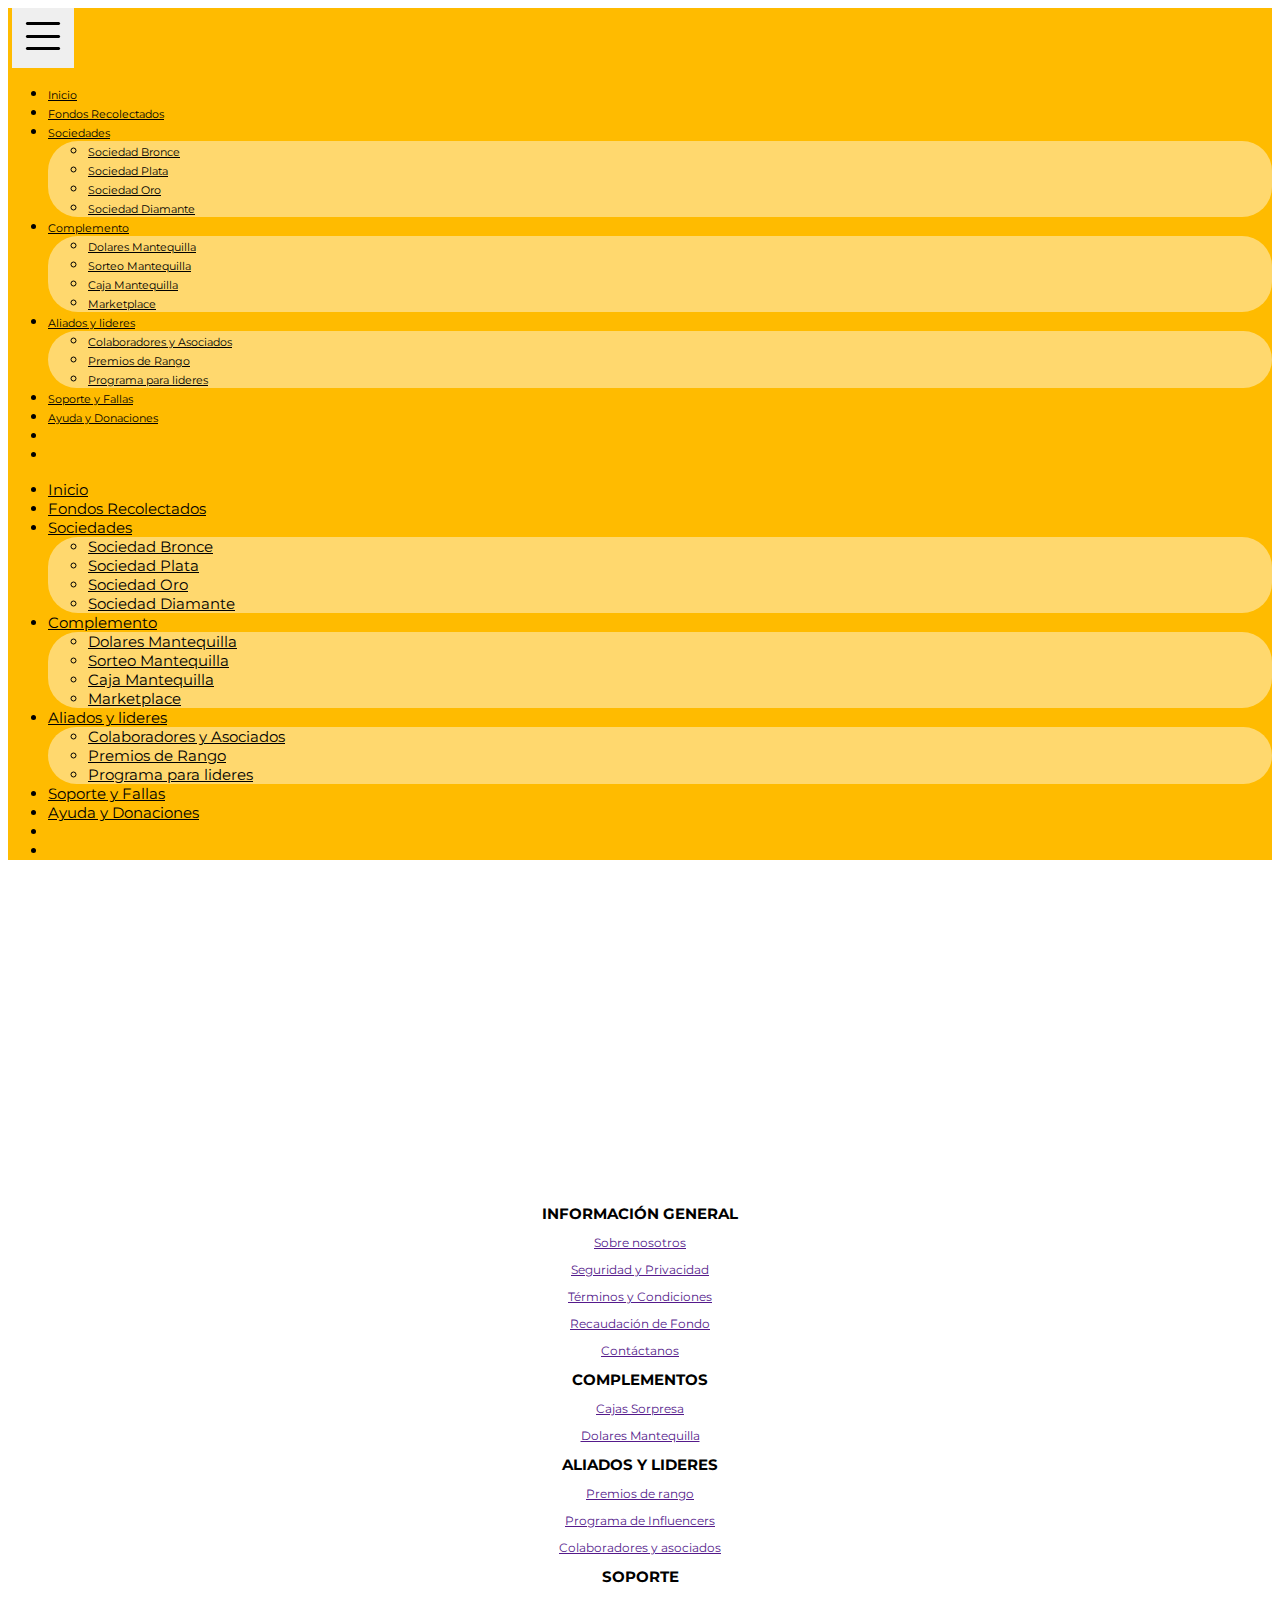
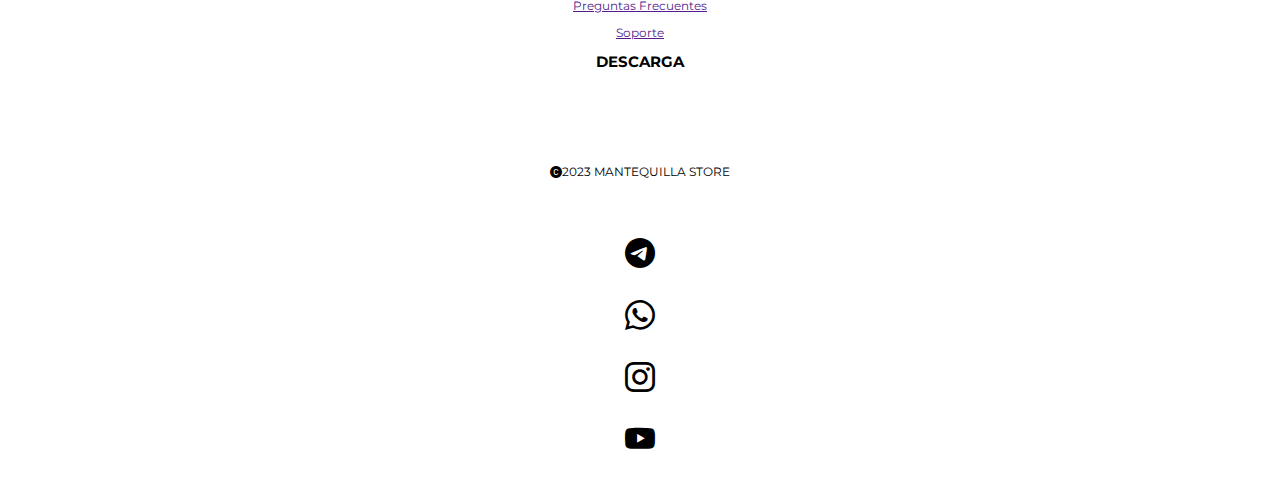
==== Sociedades.html @ 3759c807 "Add files via upload" ====
<!doctype html>
<html lang="en">
  <head>
    <meta charset="utf-8">
    <meta name="viewport" content="width=device-width, initial-scale=1">
    <link rel="icon" href="./Imagenes index/mantequilla-logo.png" />
    <title>Fondos Recolectados</title>
    <link href="https://cdn.jsdelivr.net/npm/bootstrap@5.3.2/dist/css/bootstrap.min.css" rel="stylesheet" integrity="sha384-T3c6CoIi6uLrA9TneNEoa7RxnatzjcDSCmG1MXxSR1GAsXEV/Dwwykc2MPK8M2HN" crossorigin="anonymous">
    <link rel="stylesheet" href="./Sociedades.css">
    <link rel="stylesheet" href="https://cdn.jsdelivr.net/npm/bootstrap-icons@1.11.2/font/bootstrap-icons.min.css">
    <link rel="preconnect" href="https://fonts.googleapis.com">
    <link rel="preconnect" href="https://fonts.gstatic.com" crossorigin>
    <link href="https://fonts.googleapis.com/css2?family=Montserrat:wght@700&display=swap" rel="stylesheet">
    <link href="https://unpkg.com/aos@2.3.1/dist/aos.css" rel="stylesheet">
    </head>
  <body>
 
    <header>
        <div class="container-fluid" id="Barra-menu">
            <div class="container">
                <div class="row">
                    <div class="col">
                        <nav class="navbar navbar-expand-xl" >
                            <div class="container-fluid">
                              <a class="navbar-brand" href="#"><img src="./Imagenes index/mantequilla-logo.png" width="65px" alt="" id="Logo"></a>
                              <button class="navbar-toggler" type="button" data-bs-toggle="collapse" data-bs-target="#navbarNavDropdown" aria-controls="navbarNavDropdown" aria-expanded="false" aria-label="Toggle navigation">
                                <span><i class="bi bi-list" id="B-Menu"></i></span>
                              </button>
                              <div class="collapse navbar-collapse" id="navbarNavDropdown">
                                
                                <div class="d-none d-sm-none d-xl-block d-xxl-block d-lg-none d-md-none">
                                    <ul class="navbar-nav " id="Menu">
                                        <li class="nav-item">
                                            <a class="nav-link" href="./index.html">Inicio</a>
                                          </li>
                                      <li class="nav-item">
                                        <a class="nav-link" href="./Recaudación de Fondo.html">Fondos Recolectados</a>
                                      </li>
                                      <li class="nav-item dropdown">
                                        <a class="nav-link dropdown-toggle" href="#" role="button" data-bs-toggle="dropdown" aria-expanded="false">
                                          Sociedades
                                        </a>
                                        <ul class="dropdown-menu" id="sub-menu">
                                          <li><a class="dropdown-item" href="https://mantequilla-sport-club.gitbook.io/mantequilla-sport/mantequilla-store/empezar-ahora/sociedad-bronce" id="letras">Sociedad Bronce</a></li>
                                          <li><a class="dropdown-item" href="https://mantequilla-sport-club.gitbook.io/mantequilla-sport/mantequilla-store/empezar-ahora/sociedad-plata" id="letras">Sociedad Plata</a></li>
                                          <li><a class="dropdown-item" href="https://mantequilla-sport-club.gitbook.io/mantequilla-sport/mantequilla-store/empezar-ahora/sociedad-oro" id="letras">Sociedad Oro</a></li>
                                          <li><a class="dropdown-item" href="https://mantequilla-sport-club.gitbook.io/mantequilla-sport/mantequilla-store/empezar-ahora/sociedad-diamante" id="letras">Sociedad Diamante</a></li>
                                        </ul>
                                      </li>
                                      <li class="nav-item dropdown">
                                        <a class="nav-link dropdown-toggle" href="#" role="button" data-bs-toggle="dropdown" aria-expanded="false">
                                          Complemento
                                        </a>
                                        <ul class="dropdown-menu" id="sub-menu">
                                          <li><a class="dropdown-item" href="#" id="letras">Dolares Mantequilla</a></li>
                                          <li><a class="dropdown-item" href="#" id="letras">Sorteo Mantequilla</a></li>
                                          <li><a class="dropdown-item" href="#" id="letras">Caja Mantequilla</a></li>
                                          <li><a class="dropdown-item" href="#" id="letras">Marketplace</a></li>
                                        </ul>
                                      </li>
                                      <li class="nav-item dropdown">
                                        <a class="nav-link dropdown-toggle" href="#" role="button" data-bs-toggle="dropdown" aria-expanded="false">
                                          Aliados y lideres
                                        </a>
                                        <ul class="dropdown-menu" id="sub-menu">
                                          <li><a class="dropdown-item" href="#" id="letras">Colaboradores y Asociados</a></li>
                                          <li><a class="dropdown-item" href="#" id="letras">Premios de Rango</a></li>
                                          <li><a class="dropdown-item" href="#" id="letras">Programa para lideres</a></li>
                                        </ul>
                                      </li>
                                      <li class="nav-item">
                                        <a class="nav-link" href="#">Soporte y Fallas</a>
                                      </li>
                                      <li class="nav-item">
                                        <a class="nav-link" href="./Ayuda y donaciones.html">Ayuda y Donaciones</a>
                                      </li>
                                      <li class="nav-item">
                                        <a class="nav-link" href="#" style="margin: 0; padding: 0;"><img src="./Imagenes index/Google Play.png" width="120px" alt=""></a>
                                      </li>
                                      <li class="nav-item">
                                        <a class="nav-link" href="#" style="margin: 0; padding: 0;"><img src="./Imagenes index/App Store.png" width="120px" alt=""></a>
                                      </li>
                                    </ul>
                                </div>


                                <div class="d-block d-sm-block d-xl-none d-xxl-none d-lg-block d-md-block">
                                    <ul class="navbar-nav " id="Nav-movil">
                                        <li class="nav-item">
                                            <a class="nav-link" href="./index.html">Inicio</a>
                                          </li>
                                      <li class="nav-item">
                                        <a class="nav-link" href="#">Fondos Recolectados</a>
                                      </li>
                                      <li class="nav-item dropdown">
                                        <a class="nav-link dropdown-toggle" href="#" role="button" data-bs-toggle="dropdown" aria-expanded="false">
                                          Sociedades
                                        </a>
                                        <ul class="dropdown-menu" id="sub-menu">
                                            <li><a class="dropdown-item" href="https://mantequilla-sport-club.gitbook.io/mantequilla-sport/mantequilla-store/empezar-ahora/sociedad-bronce" id="letras">Sociedad Bronce</a></li>
                                            <li><a class="dropdown-item" href="https://mantequilla-sport-club.gitbook.io/mantequilla-sport/mantequilla-store/empezar-ahora/sociedad-plata" id="letras">Sociedad Plata</a></li>
                                            <li><a class="dropdown-item" href="https://mantequilla-sport-club.gitbook.io/mantequilla-sport/mantequilla-store/empezar-ahora/sociedad-oro" id="letras">Sociedad Oro</a></li>
                                            <li><a class="dropdown-item" href="https://mantequilla-sport-club.gitbook.io/mantequilla-sport/mantequilla-store/empezar-ahora/sociedad-diamante" id="letras">Sociedad Diamante</a></li>
                                         </ul>
                                      </li>
                                      <li class="nav-item dropdown">
                                        <a class="nav-link dropdown-toggle" href="#" role="button" data-bs-toggle="dropdown" aria-expanded="false">
                                          Complemento
                                        </a>
                                        <ul class="dropdown-menu" id="sub-menu">
                                          <li><a class="dropdown-item" href="#" id="letras">Dolares Mantequilla</a></li>
                                          <li><a class="dropdown-item" href="#" id="letras">Sorteo Mantequilla</a></li>
                                          <li><a class="dropdown-item" href="#" id="letras">Caja Mantequilla</a></li>
                                          <li><a class="dropdown-item" href="#" id="letras">Marketplace</a></li>
                                        </ul>
                                      </li>
                                      <li class="nav-item dropdown">
                                        <a class="nav-link dropdown-toggle" href="#" role="button" data-bs-toggle="dropdown" aria-expanded="false">
                                          Aliados y lideres
                                        </a>
                                        <ul class="dropdown-menu" id="sub-menu">
                                          <li><a class="dropdown-item" href="#" id="letras">Colaboradores y Asociados</a></li>
                                          <li><a class="dropdown-item" href="#" id="letras">Premios de Rango</a></li>
                                          <li><a class="dropdown-item" href="#" id="letras">Programa para lideres</a></li>
                                        </ul>
                                      </li>
                                      <li class="nav-item">
                                        <a class="nav-link" href="#">Soporte y Fallas</a>
                                      </li>
                                      <li class="nav-item">
                                        <a class="nav-link" href="./Ayuda y donaciones.html">Ayuda y Donaciones</a>
                                      </li>
                                      <li class="nav-item">
                                        <a class="nav-link" href="https://play.google.com/store/apps/details?id=com.casconstructor.mantequillastore&pcampaignid=web_share" style="margin: 0; padding: 0;"><img src="./Imagenes index/Google Play.png" width="60%" alt=""></a>
                                      </li>
                                      <li class="nav-item">
                                        <a class="nav-link" href="https://apps.apple.com/ve/app/mantequilla-store/id6473090471" style="margin: 0; padding: 0;"><img src="./Imagenes index/App Store.png" width="60%" alt=""></a>
                                      </li>
                                    </ul>
                                </div>

                              </div>
                            </div>
                          </nav>
                    </div>
                </div>
            </div>
        </div>
    </header>

    <section class="d-none d-sm-none d-xl-block d-xxl-block d-lg-block d-md-none" id="Identidad" style="margin: 0; padding: 0;">
        <div class="absolute">
            <div class="container">
                <div class="row" >
                    <div class="col-12 col-sm-12 col-md-12 col-lg col-xl col-xxl" >
                        <span id="sociedades">SOCIEDADES</span>
                    </div>
                </div>
                <div class="row" style="margin-top: 20px;">
                    <div class="col">
                        <img src="./Imagenes index/bronce-1024x1024.png" width="7%" alt="">
                        <img src="./Imagenes index/Plata.png" width="7%" alt="">
                        <img src="./Imagenes index/Oro.png" width="7%" alt="">
                        <img src="./Imagenes index/Diamante.png" width="7%" alt="">
                    </div>
                </div>
            </div>
        </div>
        
    <video muted autoplay loop  id="video">
        <source src="./Imagenes index/Nike Air Max 270 - Animation.mp4" type="video/mp4">
    </video>
</section>


<section class="d-block d-sm-block d-xl-none d-xxl-none d-lg-none d-md-block" id="Identidad" style="margin: 0; padding: 0;">
    <div class="absolute">
        <div class="container">
            <div class="row" >
                <div class="col-12 col-sm-12 col-md-12 col-lg col-xl col-xxl" >
                    <span id="sociedades1">SOCIEDADES</span>
                </div>
            </div>
            <div class="row" style="margin-top: 20px;">
                <div class="col">
                    <img src="./Imagenes index/bronce-1024x1024.png" width="7%" alt="">
                    <img src="./Imagenes index/Plata.png" width="7%" alt="">
                    <img src="./Imagenes index/Oro.png" width="7%" alt="">
                    <img src="./Imagenes index/Diamante.png" width="7%" alt="">
                </div>
            </div>
        </div>
    </div>
    
<video muted autoplay loop  id="video">
    <source src="./Imagenes index/Nike Air Max 270 - Animation.mp4" type="video/mp4">
</video>
</section>

<section>
    <div class="container-fluid">
        <div class="card" >
            <div class="card-body">
                <div class="container">
                    <div class="row">
                        <div class="col">

                        </div>
                    </div>
                </div>
            </div>
        </div>
    </div>
</section>

<footer>
    <div class="container-fluid">
        <div class="card" id="footer">
            <div class="card-body" id="footer">
                <div class="container">
                    <div class="row">
                        <div class="col-12 col-sm-12 col-md-12 col-lg col-xl col-xxl" id="footer-text">
                            <h1>INFORMACIÓN GENERAL</h1>
                            <p><a class="nav-link" href="">Sobre nosotros</a></p>
                            <p><a class="nav-link" href="">Seguridad y Privacidad</a></p>
                            <p><a class="nav-link" href="">Términos y Condiciones</a></p>
                            <p><a class="nav-link" href="">Recaudación de Fondo</a></p>
                            <p><a class="nav-link" href="">Contáctanos</a></p>
                        </div>
                        <div class="col-12 col-sm-12 col-md-12 col-lg col-xl col-xxl" id="footer-text">
                            <h1>COMPLEMENTOS</h1>
                            <p><a class="nav-link" href="">Cajas Sorpresa</a></p>
                            <p><a class="nav-link" href="">Dolares Mantequilla</a></p>
                        </div>
                        <div class="col-12 col-sm-12 col-md-12 col-lg col-xl col-xxl" id="footer-text">
                            <h1>ALIADOS Y LIDERES</h1>
                            <p><a class="nav-link" href="">Premios de rango</a></p>
                            <p><a class="nav-link" href="">Programa de Influencers</a></p>
                            <p><a class="nav-link" href="">Colaboradores y asociados</a></p>
                        </div>
                        <div class="col-12 col-sm-12 col-md-12 col-lg col-xl col-xxl" id="footer-text">
                            <h1>SOPORTE</h1>
                            <p><a class="nav-link" href="">Preguntas Frecuentes</a></p>
                            <p><a class="nav-link" href="">Soporte</a></p>
                        </div>
                        <div class="col-12 col-sm-12 col-md-12 col-lg col-xl col-xxl" id="footer-text">
                            <h1>DESCARGA</h1>
                        
                            <div class="container" style="text-align: center;">
                                <div class="row">
                                    <div class="col-12 col-sm-12 col-md-12 col-lg col-xl col-xxl">
                                        <a class="nav-link" href="https://play.google.com/store/apps/details?id=com.casconstructor.mantequillastore&pcampaignid=web_share"><img src="./Imagenes index/Google Play.png" width="80%" alt=""></a>
                                    </div>
                                </div>
                                <div class="row">
                                    <div class="col-12 col-sm-12 col-md-12 col-lg col-xl col-xxl">
                                        <a class="nav-link" href="https://apps.apple.com/ve/app/mantequilla-store/id6473090471"><img src="./Imagenes index/App Store.png" width="80%" alt=""></a>
                                    </div>
                                </div>
                            </div>
                        

                        </div>
                    </div>
                    <div class="row">
                        <div class="col-12 col-sm-12 col-md-12 col-lg col-xl col-xxl" style="text-align: center;" id="Copy">
                            <p><i class="bi bi-c-circle-fill"></i>2023 MANTEQUILLA STORE</p>
                        </div>
                        <div class="col-12 col-sm-12 col-md-12 col-lg col-xl col-xxl" style="text-align: center;">
                            <a class="navbar-brand" href="#"><img src="./Imagenes index/mantequilla-logo.png" width="100px" alt="" id="Logo"></a>
                        </div>
                        <div class="col-12 col-sm-12 col-md-12 col-lg col-xl col-xxl" style="text-align: center;">
                            <div class="container">
                                <div class="row">
                                    <div class="col" id="iconos-redes">
                                        <i class="bi bi-telegram"></i>
                                    </div>
                                    <div class="col" id="iconos-redes">
                                        <i class="bi bi-whatsapp"></i>
                                    </div>
                                    <div class="col" id="iconos-redes">
                                        <i class="bi bi-instagram"></i>
                                    </div>
                                    <div class="col" id="iconos-redes">
                                        <i class="bi bi-youtube"></i>
                                    </div>
                                </div>
                            </div>
                        </div>
                    </div>
                </div>
            </div>
        </div>
    </div>
</footer>

<script src="https://unpkg.com/aos@2.3.1/dist/aos.js"></script>
<script>
    AOS.init();
  </script>
    <script src="https://cdn.jsdelivr.net/npm/bootstrap@5.3.2/dist/js/bootstrap.bundle.min.js" integrity="sha384-C6RzsynM9kWDrMNeT87bh95OGNyZPhcTNXj1NW7RuBCsyN/o0jlpcV8Qyq46cDfL" crossorigin="anonymous"></script>
  </body>
</html>
---- Sociedades.css ----
body{

    font-family: 'Montserrat', sans-serif;
}


#Barra-menu{

background-color: #ffbb00;


}


#B-Menu{

font-size: 50px;
color: #000000;
}

.navbar-toggler{

border: none;

}



.navbar-toggler:focus{

box-shadow:  0px 0px 0px 0px #000000;
text-shadow: 0px 0px 0px 0px #000000;
border: none;
    
}

#Logo{

box-shadow: 0px 0px 7px 0.1px #000000 ;
border-radius: 100%;

}

#Menu li a{
text-align: center;
color: rgb(0, 0, 0);
font-size: 11px;
margin-top: 5px;
}



#Nav-movil li a{
    text-align: center;
    color: rgb(0, 0, 0);
    font-size: 15px;
    margin-top: 2px;
}


#Nav-movil li a:focus-visible{

box-shadow: none;
text-decoration: none;
text-shadow: none;
border: none;

}

#sub-menu #letras{


color: rgb(0, 0, 0);

}

#sub-menu #letras:hover{

background-color: #ffbb00;
border-radius:30px ;
    
}

#sub-menu{

background-color: #ffd86e;
border-radius: 30px;
}



#Identidad{

width: 100%;
height: auto;
position: relative;
overflow: hidden;

}


#video{
    width: 100%;
    
}

video{
width: 100%;
width: fit-content;

}

.absolute{

    width: 100%;
    height: 100%;
    top: 0;
    right: 0;
    position: absolute;
    text-align: center;
    display: flex;
    justify-content: center;
    align-items: center;

}




    

    

#sociedades{

    display: inline-block;
    width: 100%;
    border-right: 3px solid;
    border-left: 3px solid;

    text-align: center;
    color: white;
    font-size: 125px;

    border-radius: 40px;

    border-top: 3px solid #ffffff;
    border-bottom: 3px solid #ffffff;

    animation: typing 2s steps(70), blink .2s infinite step-end alternate;
    overflow: hidden;
}


#sociedades1{

    display: inline-block;
    width: 100%;
    border-right: 2px solid;
    border-left: 2px solid;

    text-align: center;
    color: white;
    font-size: 40px;

    border-radius: 20px;

    border-top: 2px solid #ffffff;
    border-bottom: 2px solid #ffffff;

    animation: typing 2s steps(70), blink .2s infinite step-end alternate;
    overflow: hidden;
}


@keyframes typing{
    from{ width: 0%;}
    0%{ color: #ffbb00; border-bottom: 2px solid #ffbb00; border-top: 2px solid #ffbb00;}
    25%{ color: #ffbb00; border-bottom: 2px solid #ffbb00; border-top: 2px solid #ffbb00;}
    50%{ color: #ffbb00; border-bottom: 2px solid #ffbb00; border-top: 2px solid #ffbb00;}
    75%{ color: white; border-bottom: 2px solid #ffffff; border-top: 2px solid #ffffff; }
    100%{ color: white; border-bottom: 2px solid #ffffff; border-top: 2px solid #ffffff; }
   

    
}

@keyframes blink{
    60%{ border-color: transparent; }
    100%{ border-color: none; }


}











#footer{

    margin: 20px;
    padding: 0;
    border: none;
}

#footer-text h1{

color: #000000;
text-align: center;
font-size: 15px;

}

#footer-text p{
color: #000000;
text-align: center;
font-size: 12px;
    
}

#footer-text p:hover{

color: #000000;
background-color: #ffbb00;
border-radius: 30px;

}

#iconos-redes{
color: #000000;
margin-top: 25px;
font-size: 30px;

}

#Copy{
margin-top: 45px;
font-size: 12px;

}
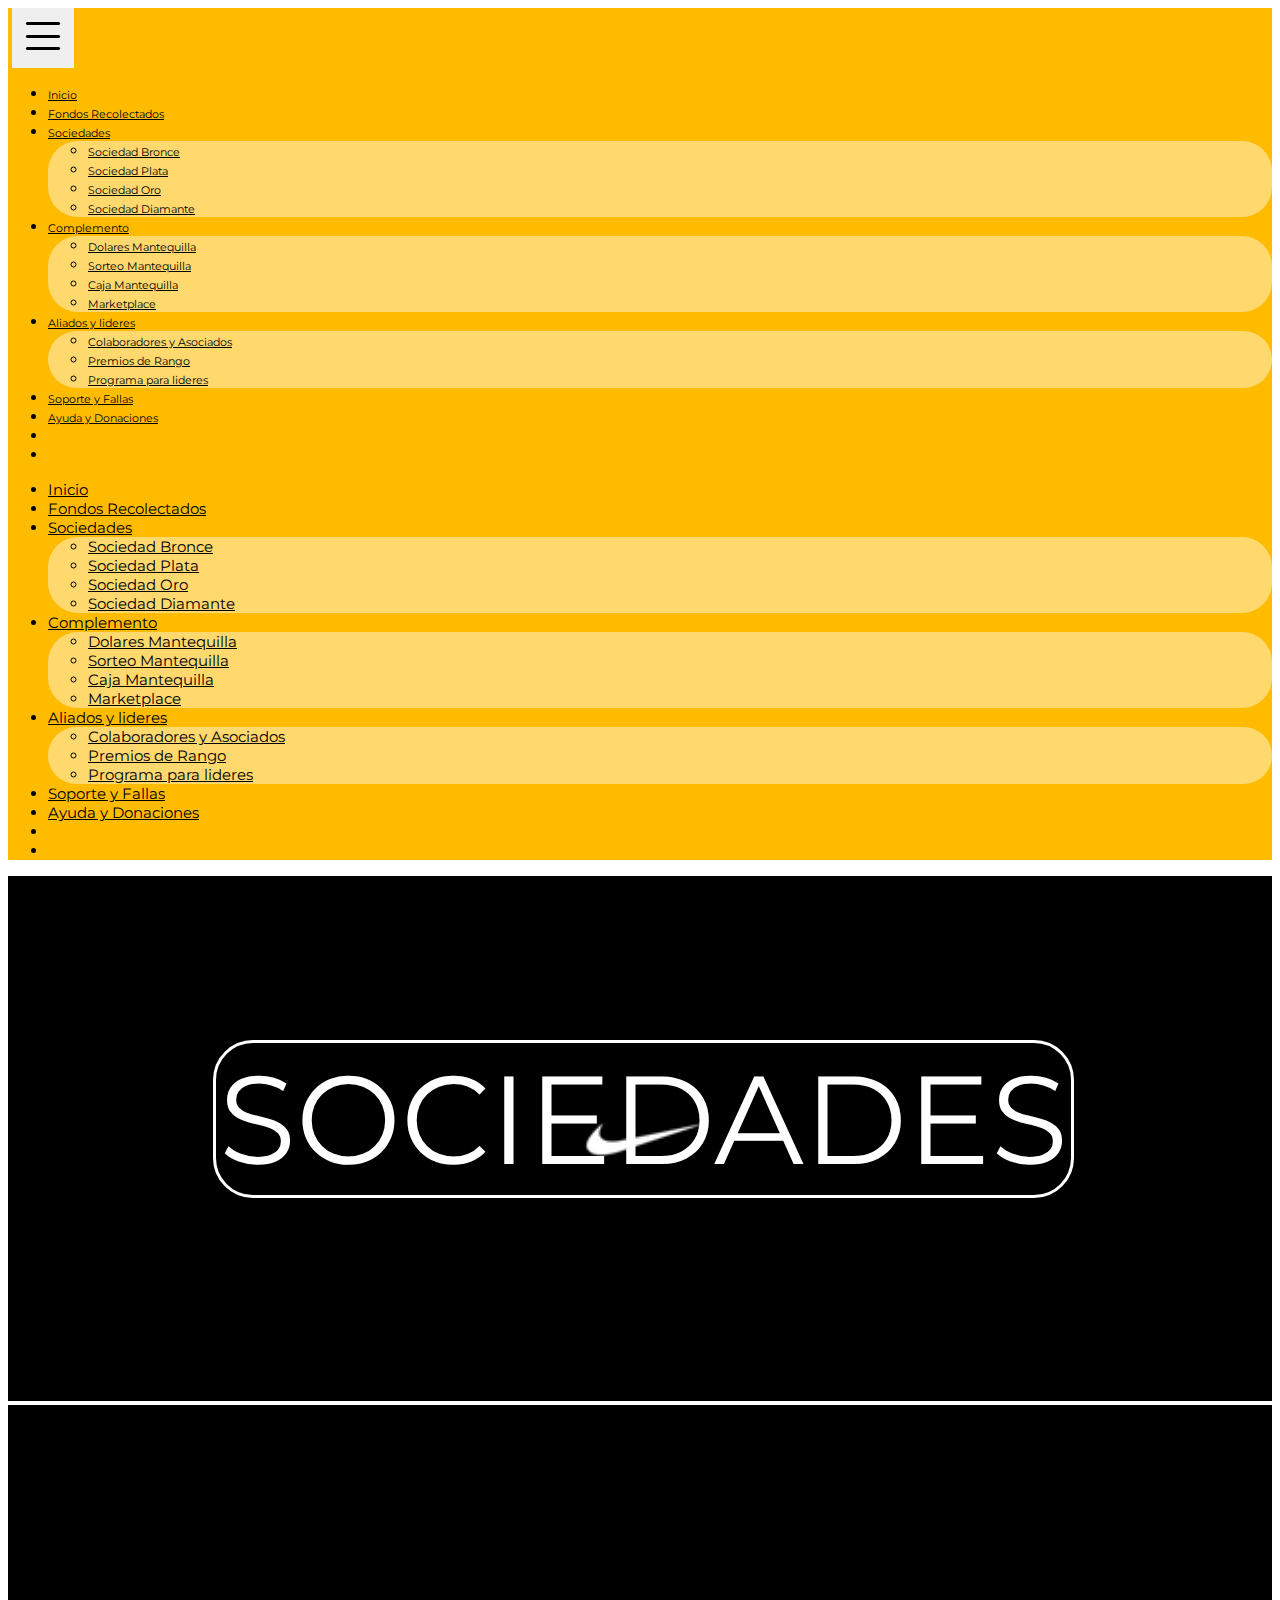
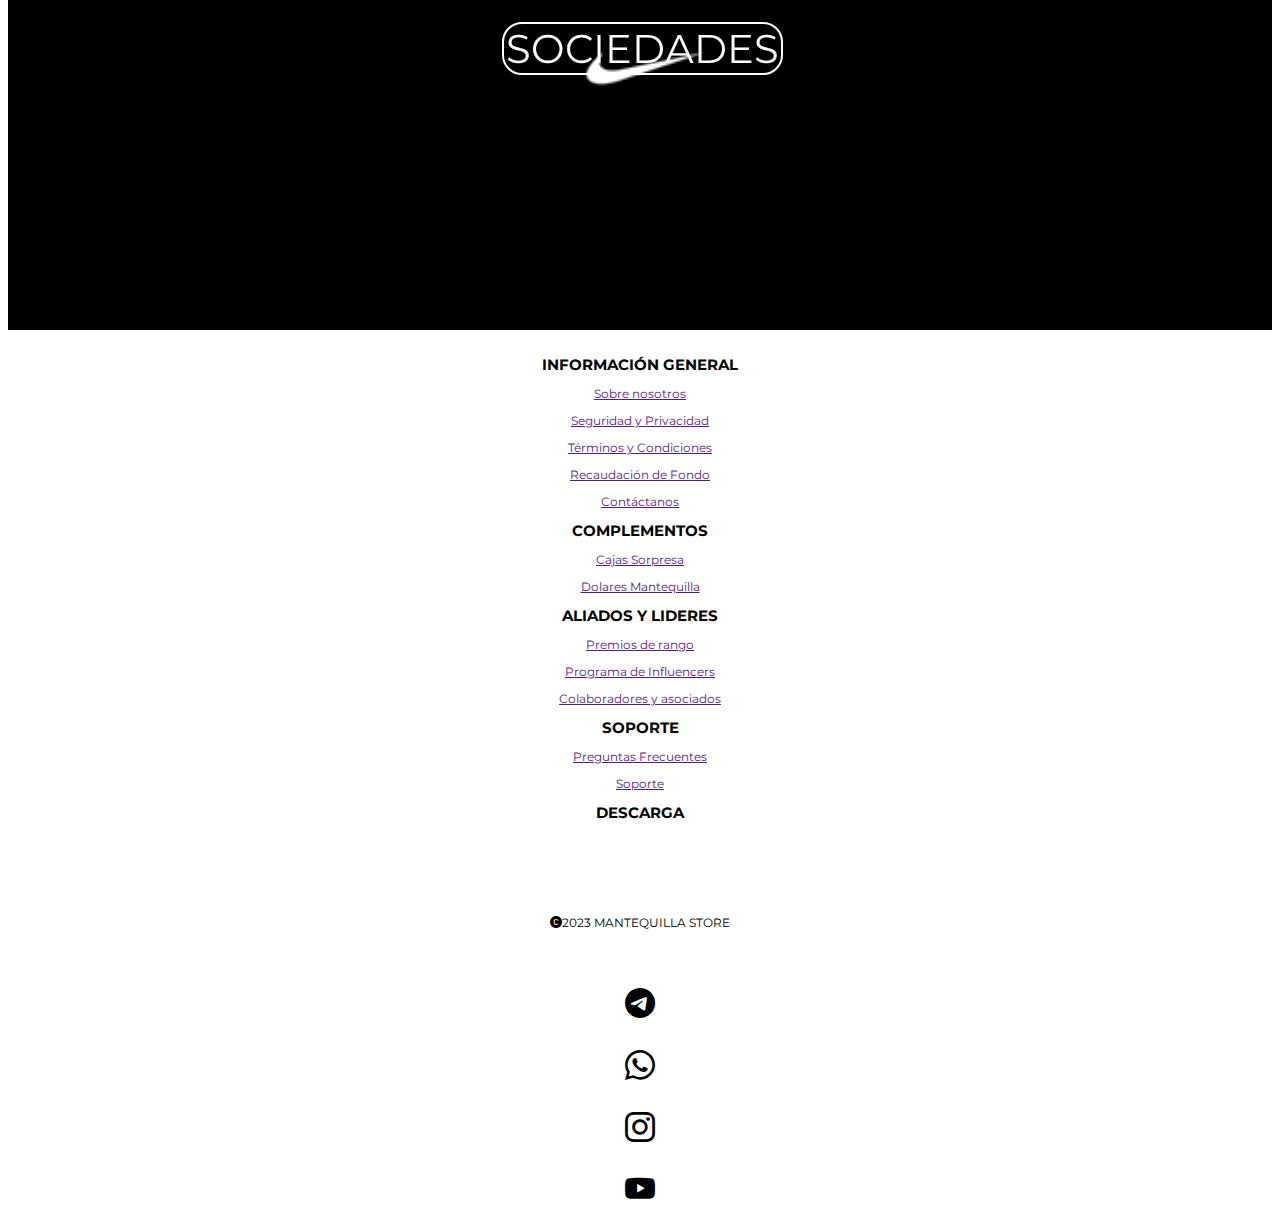
==== commit 12790efc: "Add files via upload" ====
--- a/Sociedades.html
+++ b/Sociedades.html
@@ -192,9 +192,9 @@
         </div>
     </div>
     
-<video muted autoplay loop  id="video">
-    <source src="./Imagenes index/Nike Air Max 270 - Animation.mp4" type="video/mp4">
-</video>
+    <video muted autoplay playsinline loop width="100%" >
+        <source src="./Imagenes index/Nike Air Max 270 - Animation.mp4" type="video/mp4">
+    </video>
 </section>
 
 <section>
--- a/Sociedades.css
+++ b/Sociedades.css
@@ -106,7 +106,6 @@
 
 video{
 width: 100%;
-width: fit-content;
 
 }
 
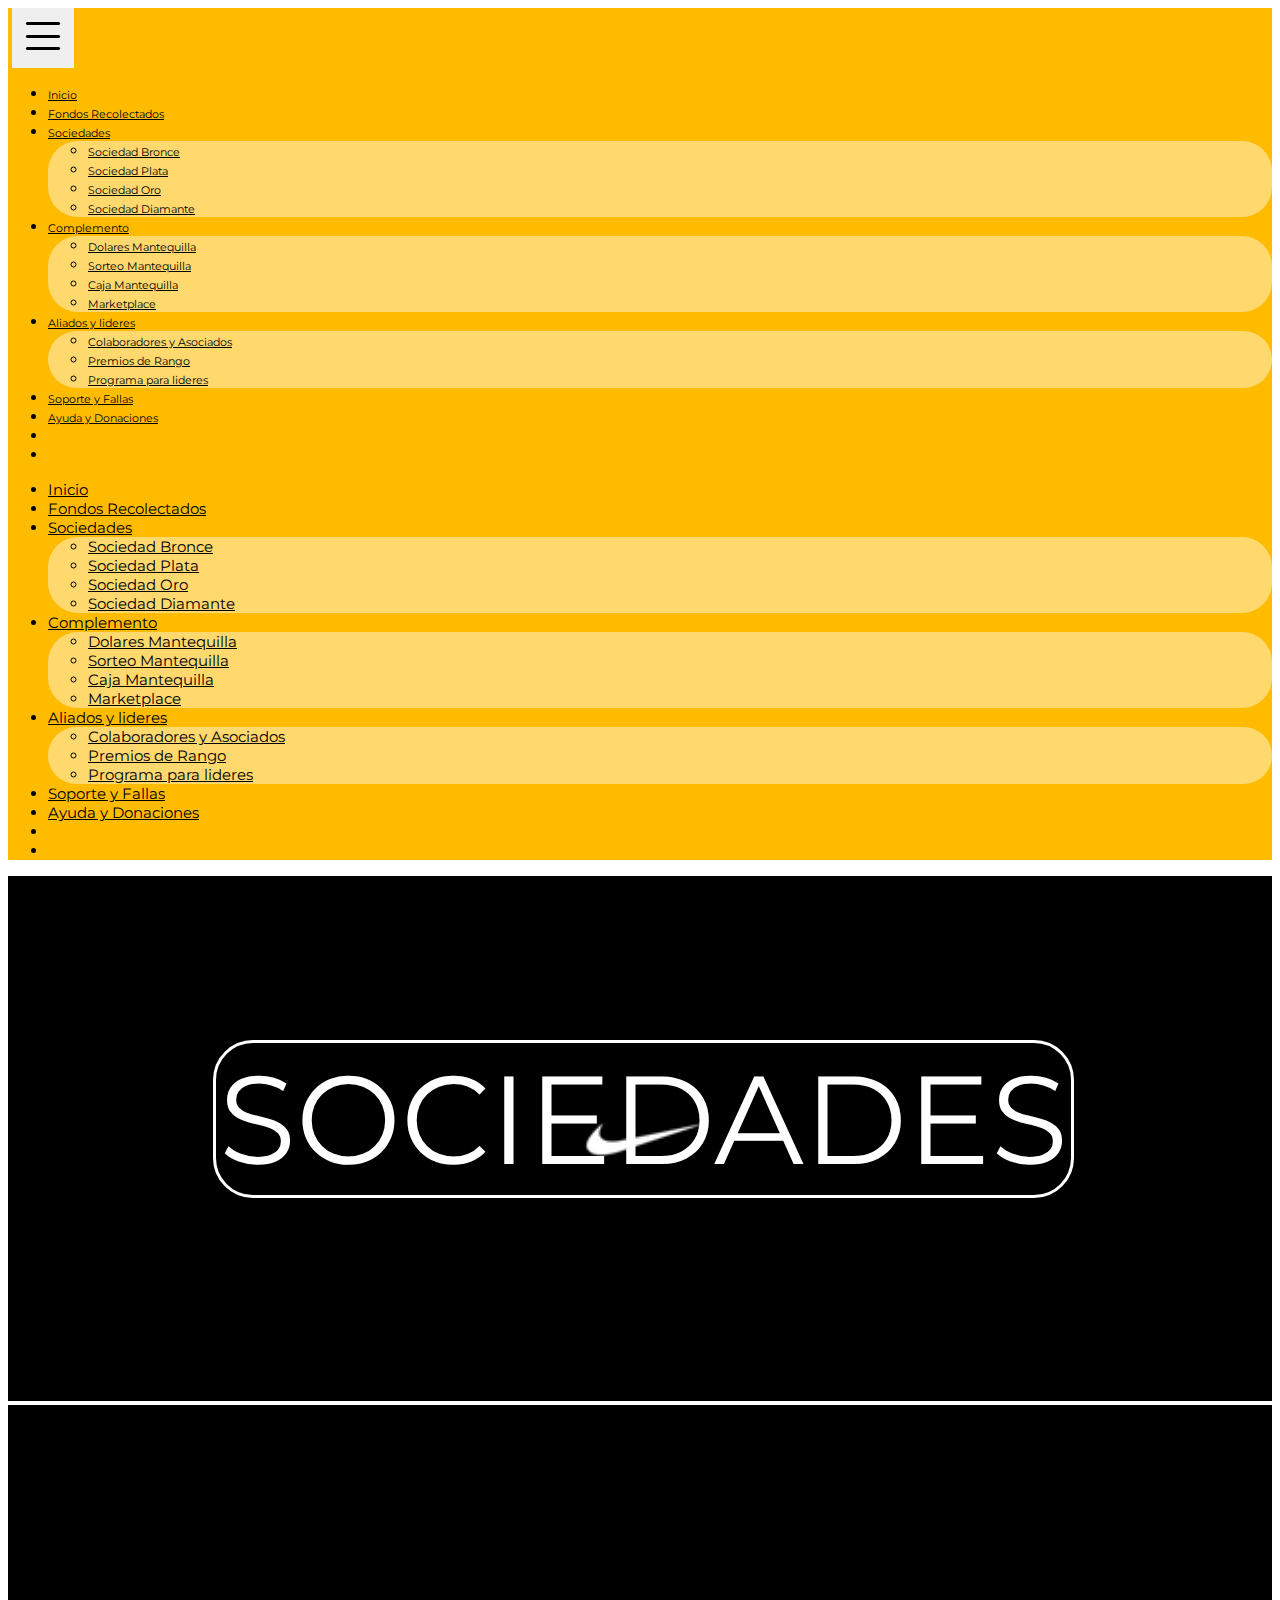
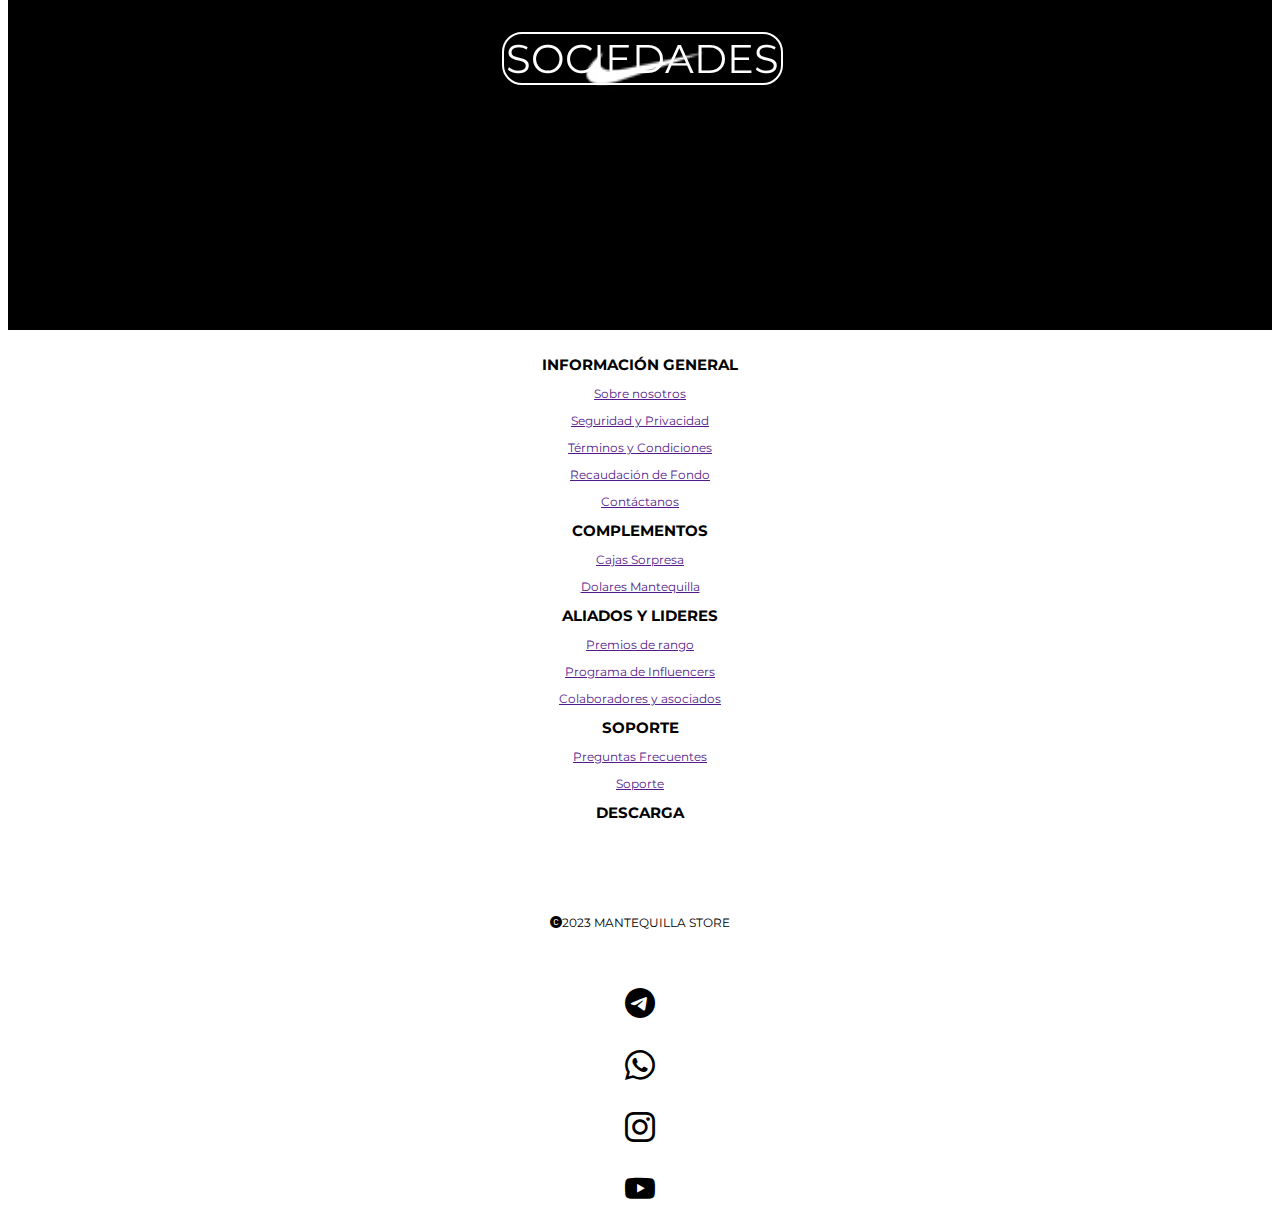
==== commit 10d8049b: "Add files via upload" ====
--- a/Sociedades.html
+++ b/Sociedades.html
@@ -181,7 +181,7 @@
                     <span id="sociedades1">SOCIEDADES</span>
                 </div>
             </div>
-            <div class="row" style="margin-top: 20px;">
+            <div class="row" >
                 <div class="col">
                     <img src="./Imagenes index/bronce-1024x1024.png" width="7%" alt="">
                     <img src="./Imagenes index/Plata.png" width="7%" alt="">
@@ -192,7 +192,7 @@
         </div>
     </div>
     
-    <video muted autoplay playsinline loop width="100%" >
+    <video mmuted autoplay playsinline loop metadata width="100%" >
         <source src="./Imagenes index/Nike Air Max 270 - Animation.mp4" type="video/mp4">
     </video>
 </section>
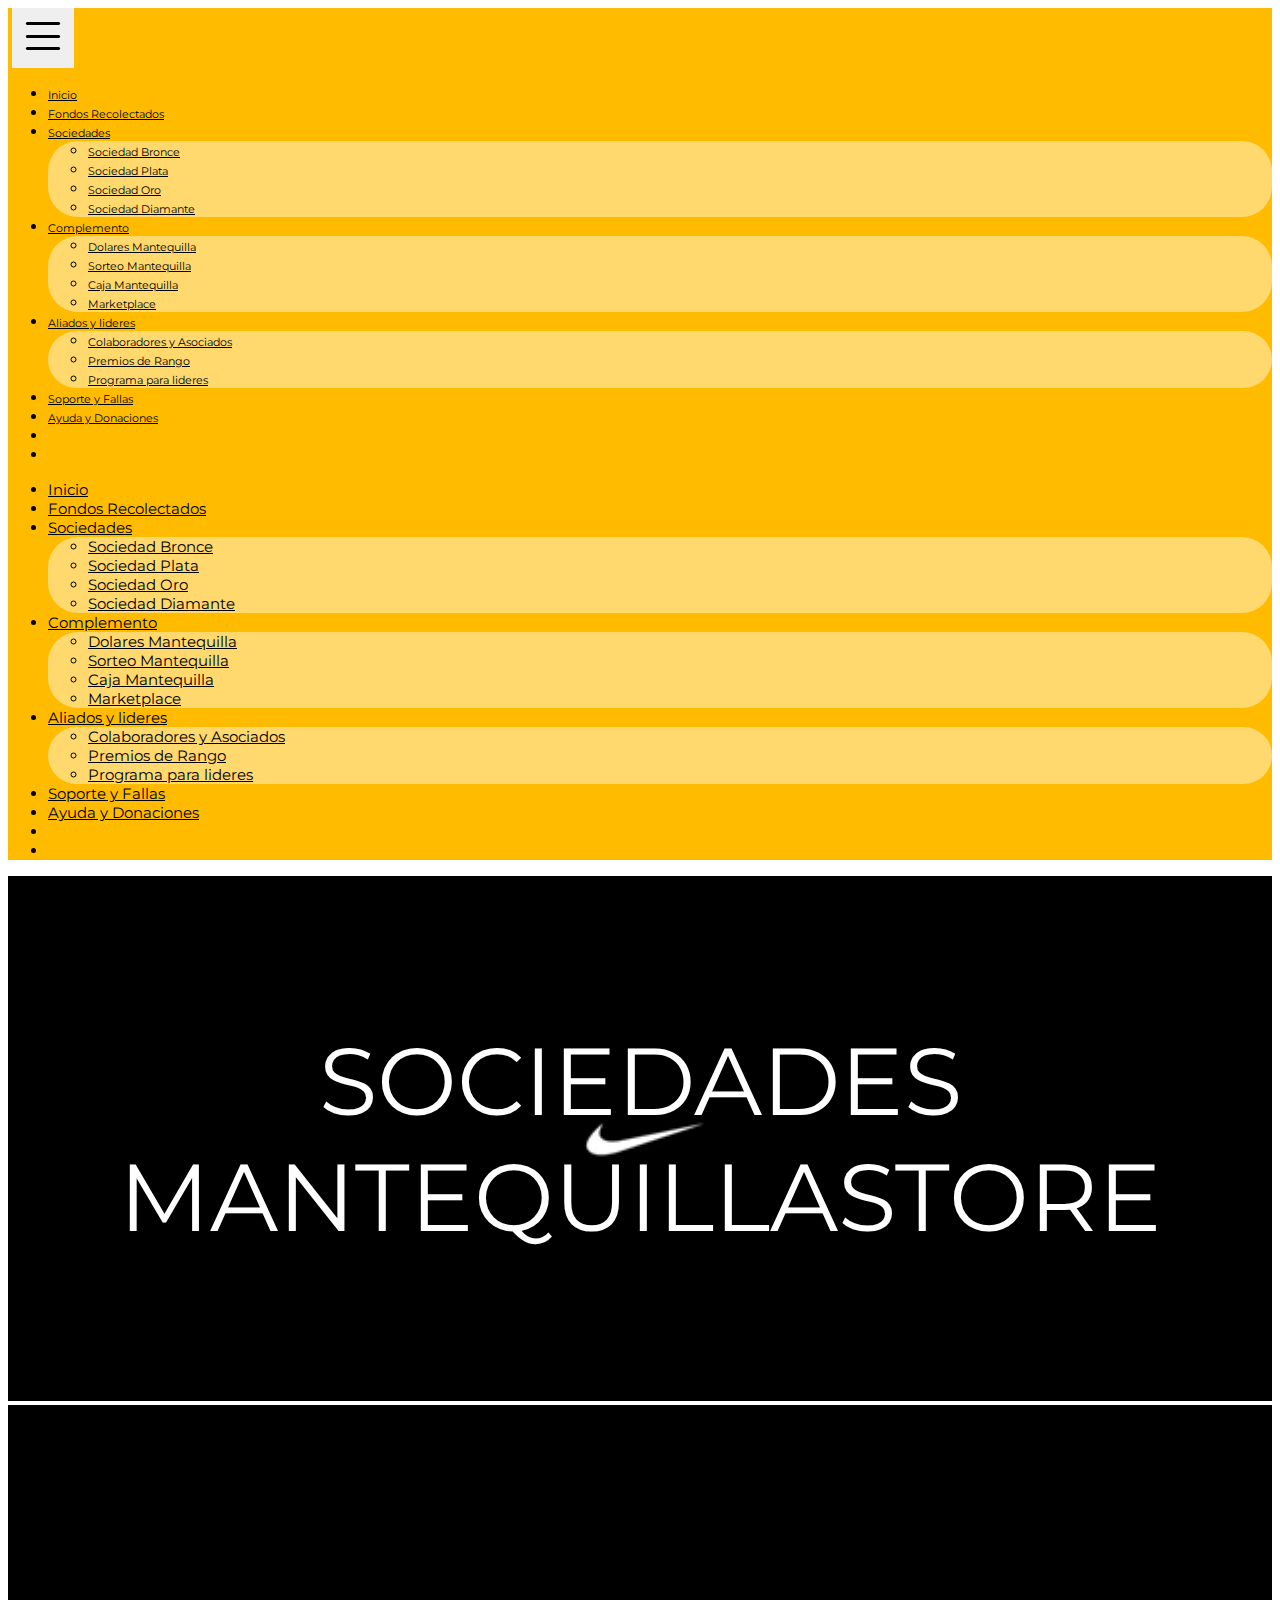
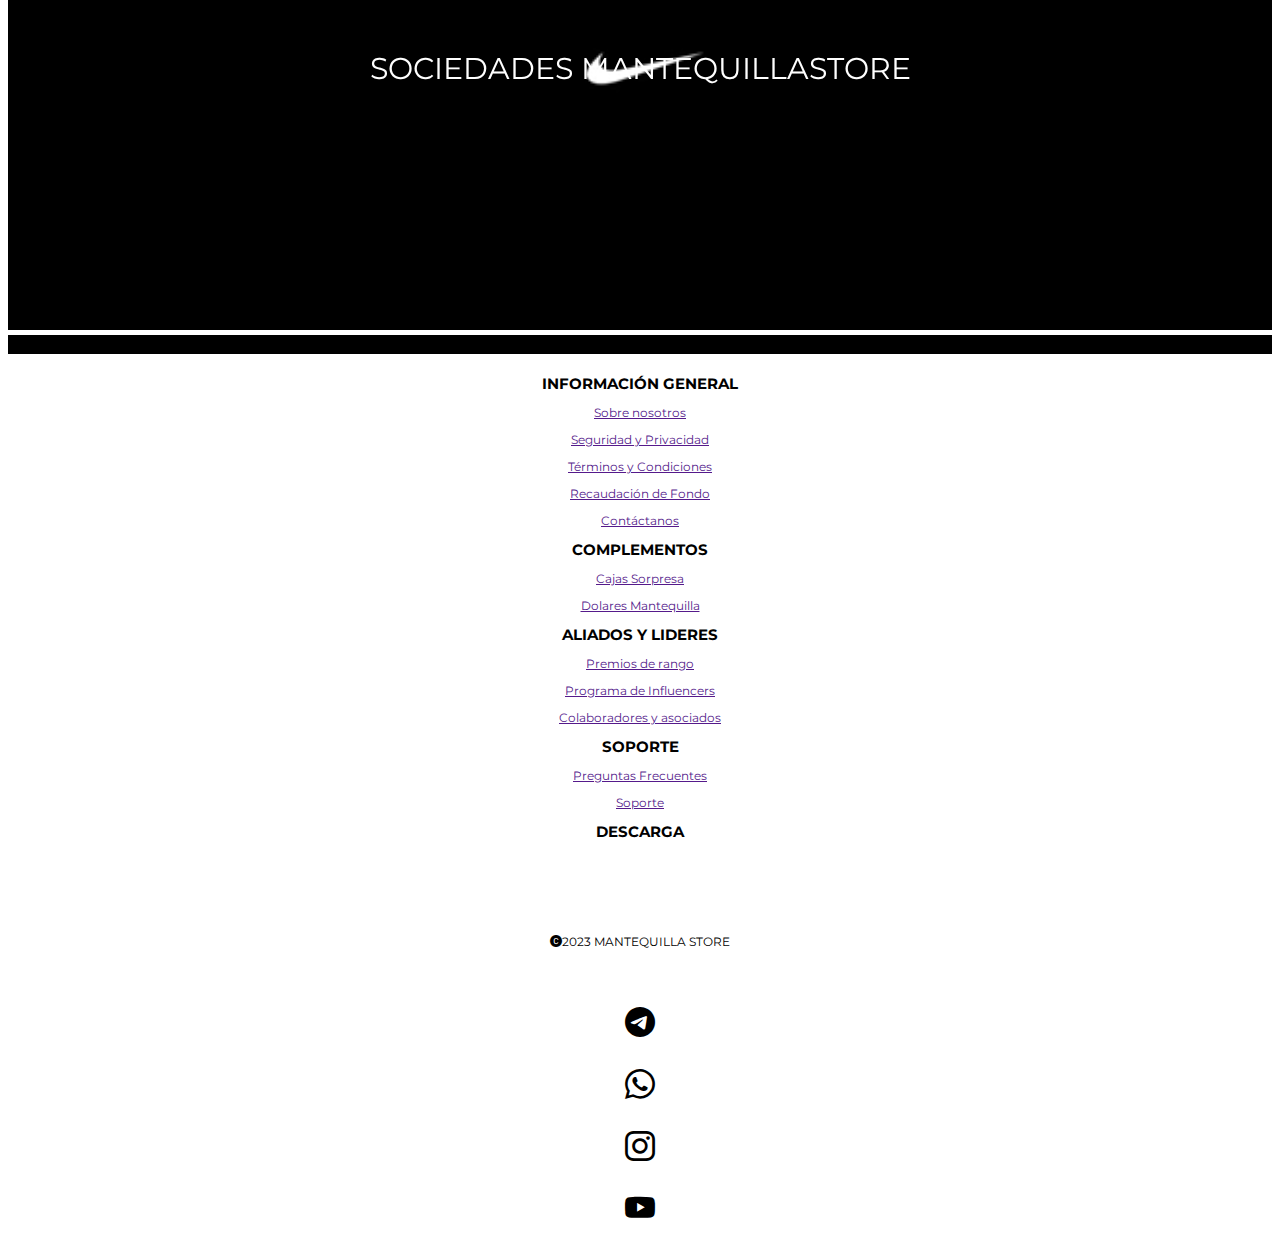
==== commit e5eafec8: "Add files via upload" ====
--- a/Sociedades.html
+++ b/Sociedades.html
@@ -151,18 +151,8 @@
     <section class="d-none d-sm-none d-xl-block d-xxl-block d-lg-block d-md-none" id="Identidad" style="margin: 0; padding: 0;">
         <div class="absolute">
             <div class="container">
-                <div class="row" >
-                    <div class="col-12 col-sm-12 col-md-12 col-lg col-xl col-xxl" >
-                        <span id="sociedades">SOCIEDADES</span>
-                    </div>
-                </div>
-                <div class="row" style="margin-top: 20px;">
-                    <div class="col">
-                        <img src="./Imagenes index/bronce-1024x1024.png" width="7%" alt="">
-                        <img src="./Imagenes index/Plata.png" width="7%" alt="">
-                        <img src="./Imagenes index/Oro.png" width="7%" alt="">
-                        <img src="./Imagenes index/Diamante.png" width="7%" alt="">
-                    </div>
+                <div class="col-12 col-sm-12 col-md-12 col-lg col-xl col-xxl"  >
+                    <span id="sociedades">SOCIEDADES MANTEQUILLASTORE</span>
                 </div>
             </div>
         </div>
@@ -177,34 +167,26 @@
     <div class="absolute">
         <div class="container">
             <div class="row" >
-                <div class="col-12 col-sm-12 col-md-12 col-lg col-xl col-xxl" >
-                    <span id="sociedades1">SOCIEDADES</span>
-                </div>
-            </div>
-            <div class="row" >
-                <div class="col">
-                    <img src="./Imagenes index/bronce-1024x1024.png" width="7%" alt="">
-                    <img src="./Imagenes index/Plata.png" width="7%" alt="">
-                    <img src="./Imagenes index/Oro.png" width="7%" alt="">
-                    <img src="./Imagenes index/Diamante.png" width="7%" alt="">
+                <div class="col-12 col-sm-12 col-md-12 col-lg col-xl col-xxl"  >
+                    <span id="sociedades1">SOCIEDADES MANTEQUILLASTORE</span>
                 </div>
             </div>
         </div>
     </div>
     
-    <video mmuted autoplay playsinline loop metadata width="100%" >
+    <video muted autoplay playsinline loop width="100%" >
         <source src="./Imagenes index/Nike Air Max 270 - Animation.mp4" type="video/mp4">
     </video>
 </section>
 
 <section>
-    <div class="container-fluid">
-        <div class="card" >
-            <div class="card-body">
+    <div class="container-fluid" style="margin: 0; padding: 0;">
+        <div class="card" id="sociedad">
+            <div class="card-body"  id="sociedad">
                 <div class="container">
                     <div class="row">
                         <div class="col">
-
+                            <img src="./Imagenes index/bronce-1024x1024.png" width="100%" alt="">
                         </div>
                     </div>
                 </div>
--- a/Sociedades.css
+++ b/Sociedades.css
@@ -134,17 +134,12 @@
 
     display: inline-block;
     width: 100%;
-    border-right: 3px solid;
-    border-left: 3px solid;
 
     text-align: center;
     color: white;
-    font-size: 125px;
-
-    border-radius: 40px;
-
-    border-top: 3px solid #ffffff;
-    border-bottom: 3px solid #ffffff;
+    font-size: 95px;
+
+
 
     animation: typing 2s steps(70), blink .2s infinite step-end alternate;
     overflow: hidden;
@@ -155,17 +150,11 @@
 
     display: inline-block;
     width: 100%;
-    border-right: 2px solid;
-    border-left: 2px solid;
 
     text-align: center;
     color: white;
-    font-size: 40px;
-
-    border-radius: 20px;
-
-    border-top: 2px solid #ffffff;
-    border-bottom: 2px solid #ffffff;
+    font-size: 30px;
+
 
     animation: typing 2s steps(70), blink .2s infinite step-end alternate;
     overflow: hidden;
@@ -174,11 +163,11 @@
 
 @keyframes typing{
     from{ width: 0%;}
-    0%{ color: #ffbb00; border-bottom: 2px solid #ffbb00; border-top: 2px solid #ffbb00;}
-    25%{ color: #ffbb00; border-bottom: 2px solid #ffbb00; border-top: 2px solid #ffbb00;}
-    50%{ color: #ffbb00; border-bottom: 2px solid #ffbb00; border-top: 2px solid #ffbb00;}
-    75%{ color: white; border-bottom: 2px solid #ffffff; border-top: 2px solid #ffffff; }
-    100%{ color: white; border-bottom: 2px solid #ffffff; border-top: 2px solid #ffffff; }
+    0%{ color: #ffbb00; }
+    25%{ color: #ffbb00; }
+    50%{ color: #ffbb00; }
+    75%{ color: white;  }
+    100%{ color: white;  }
    
 
     
@@ -194,7 +183,16 @@
 
 
 
-
+#sociedad{
+
+
+margin: 0;
+padding: 0;
+border: none;
+background-color: #000000;
+
+
+}
 
 
 
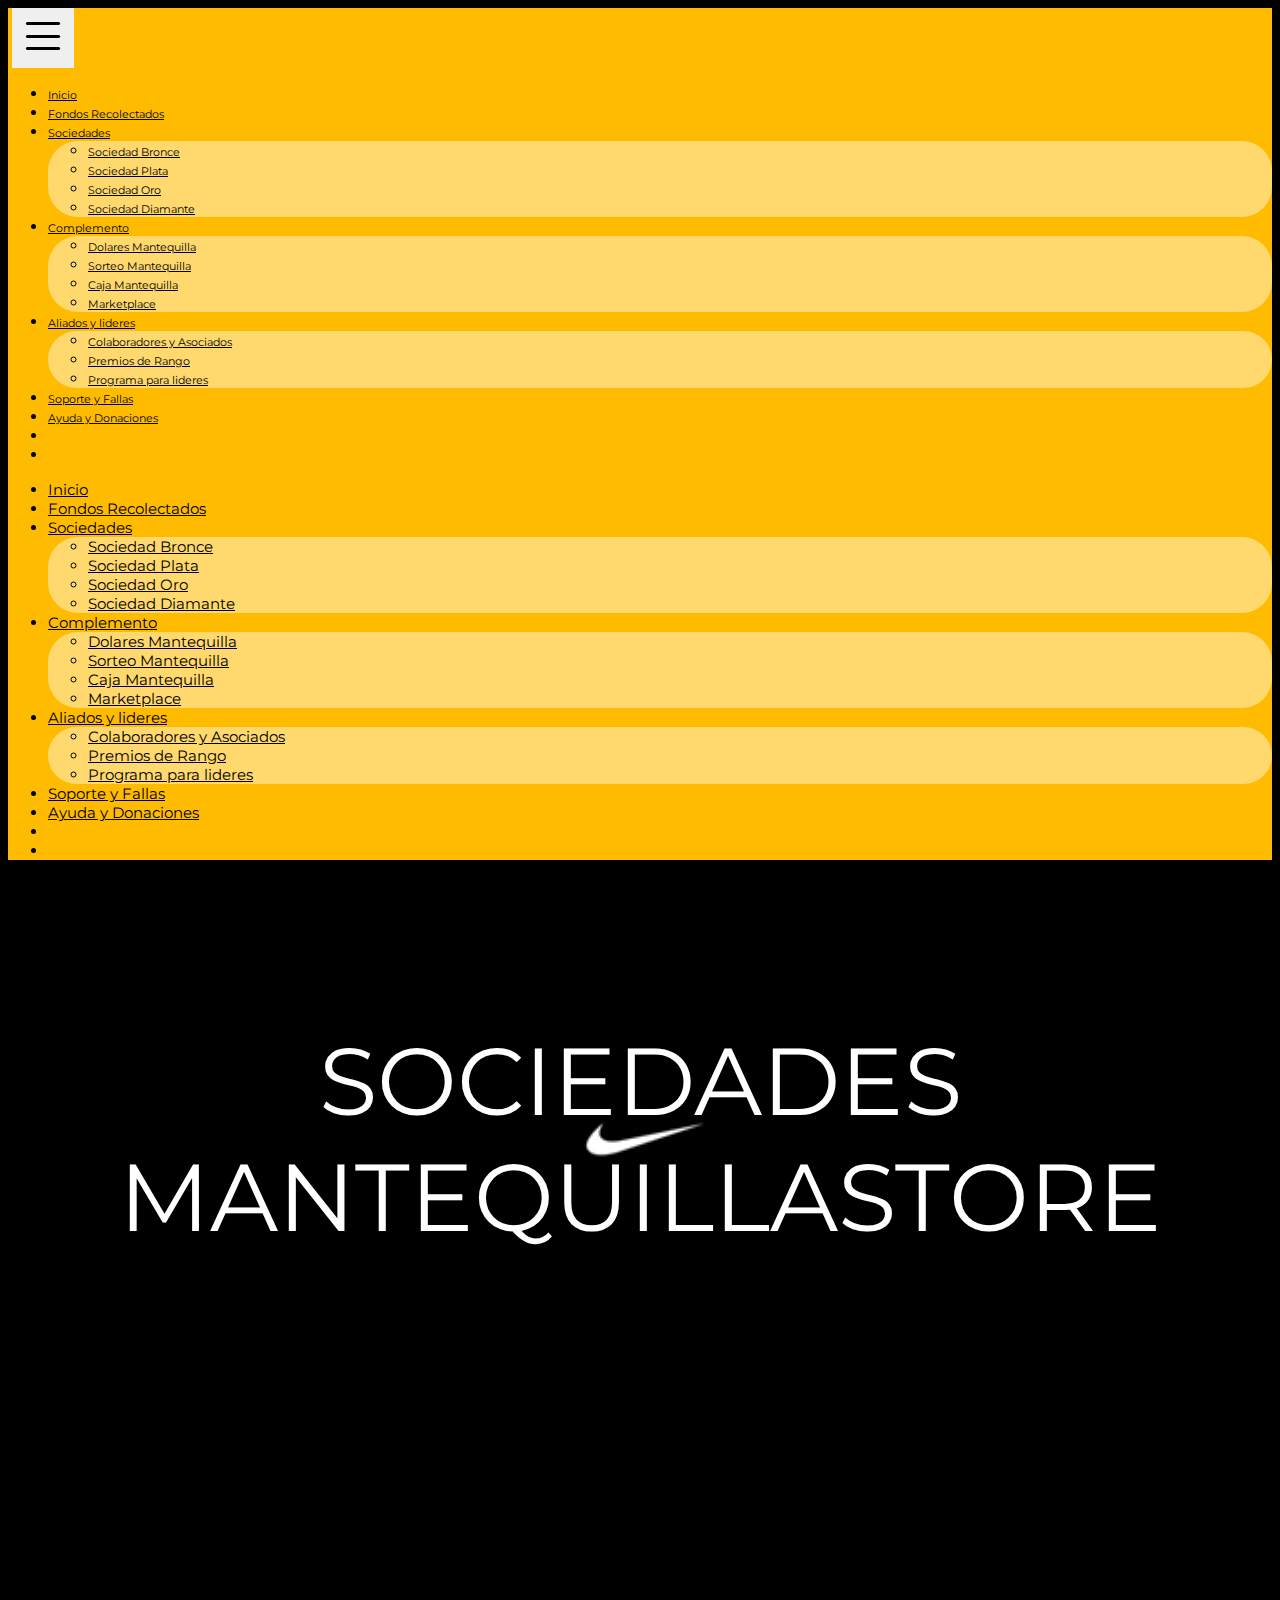
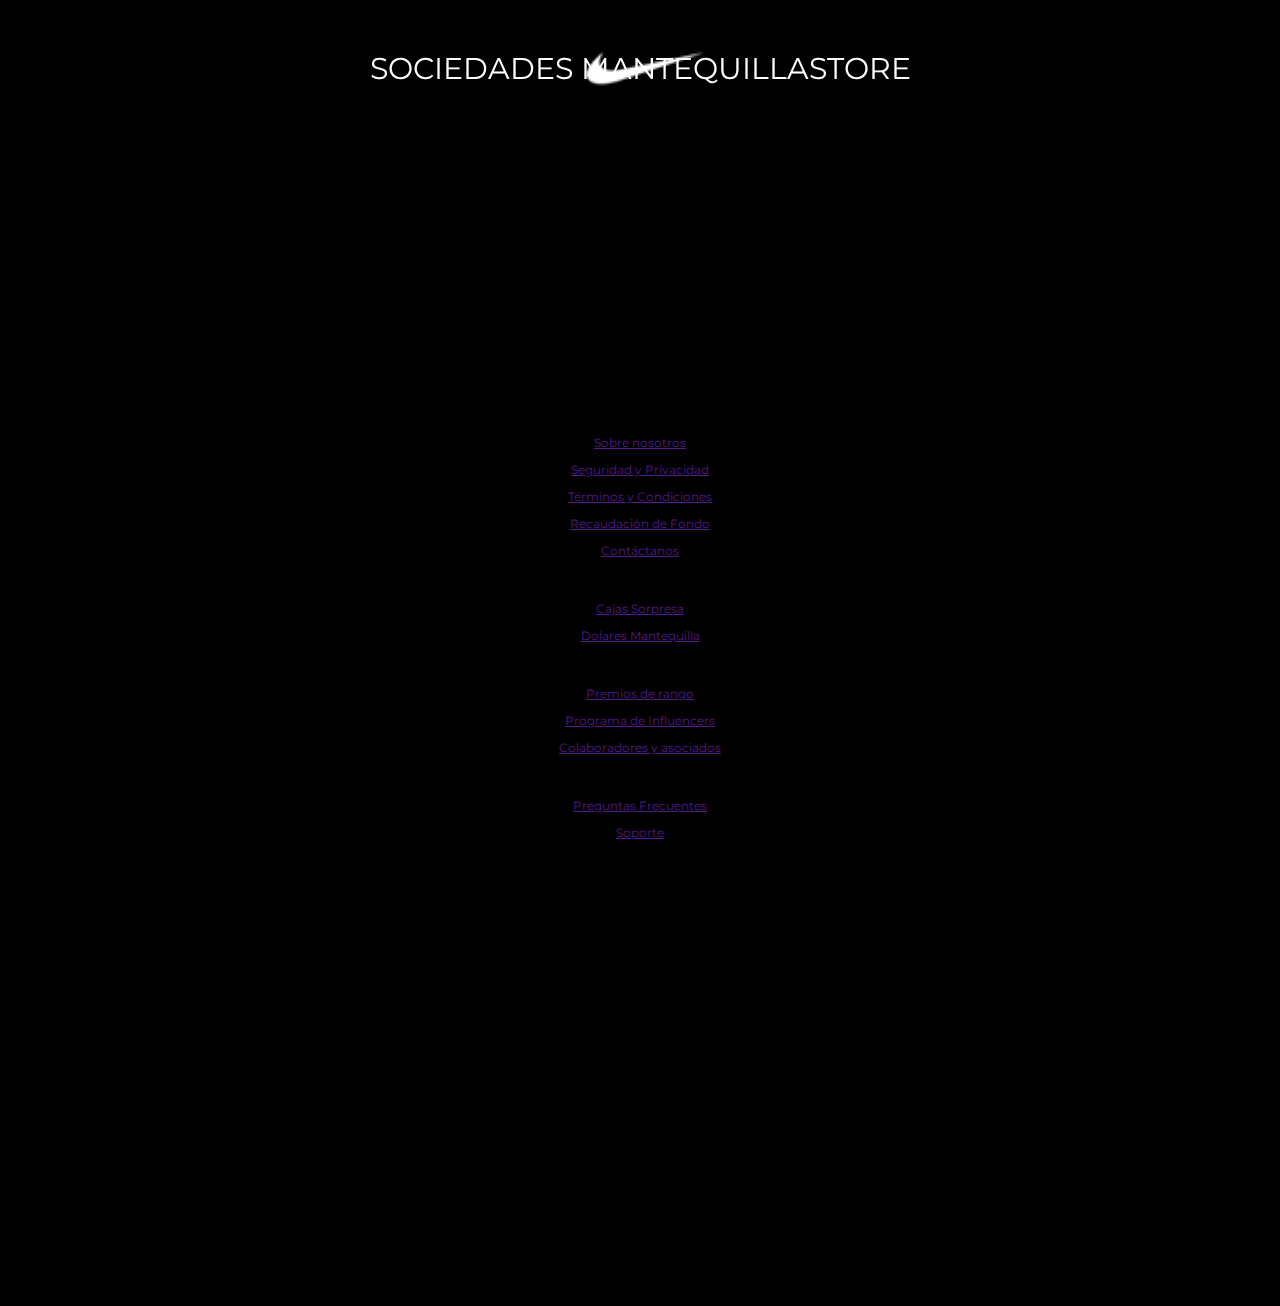
==== commit 53ffa34b: "Add files via upload" ====
--- a/Sociedades.html
+++ b/Sociedades.html
@@ -185,8 +185,8 @@
             <div class="card-body"  id="sociedad">
                 <div class="container">
                     <div class="row">
-                        <div class="col">
-                            <img src="./Imagenes index/bronce-1024x1024.png" width="100%" alt="">
+                        <div class="col" style="text-align: center;">
+                            <img src="./Imagenes index/bronce-1024x1024.png" width="50%"  alt="">
                         </div>
                     </div>
                 </div>
@@ -196,7 +196,7 @@
 </section>
 
 <footer>
-    <div class="container-fluid">
+    <div class="container-fluid" style="margin: 0; padding: 0;">
         <div class="card" id="footer">
             <div class="card-body" id="footer">
                 <div class="container">
--- a/Sociedades.css
+++ b/Sociedades.css
@@ -1,6 +1,7 @@
 body{
 
     font-family: 'Montserrat', sans-serif;
+    background-color: #000000  ;
 }
 
 
@@ -201,8 +202,8 @@
 
 #footer{
 
-    margin: 20px;
-    padding: 0;
+    
+    padding: 20px;
     border: none;
 }
 
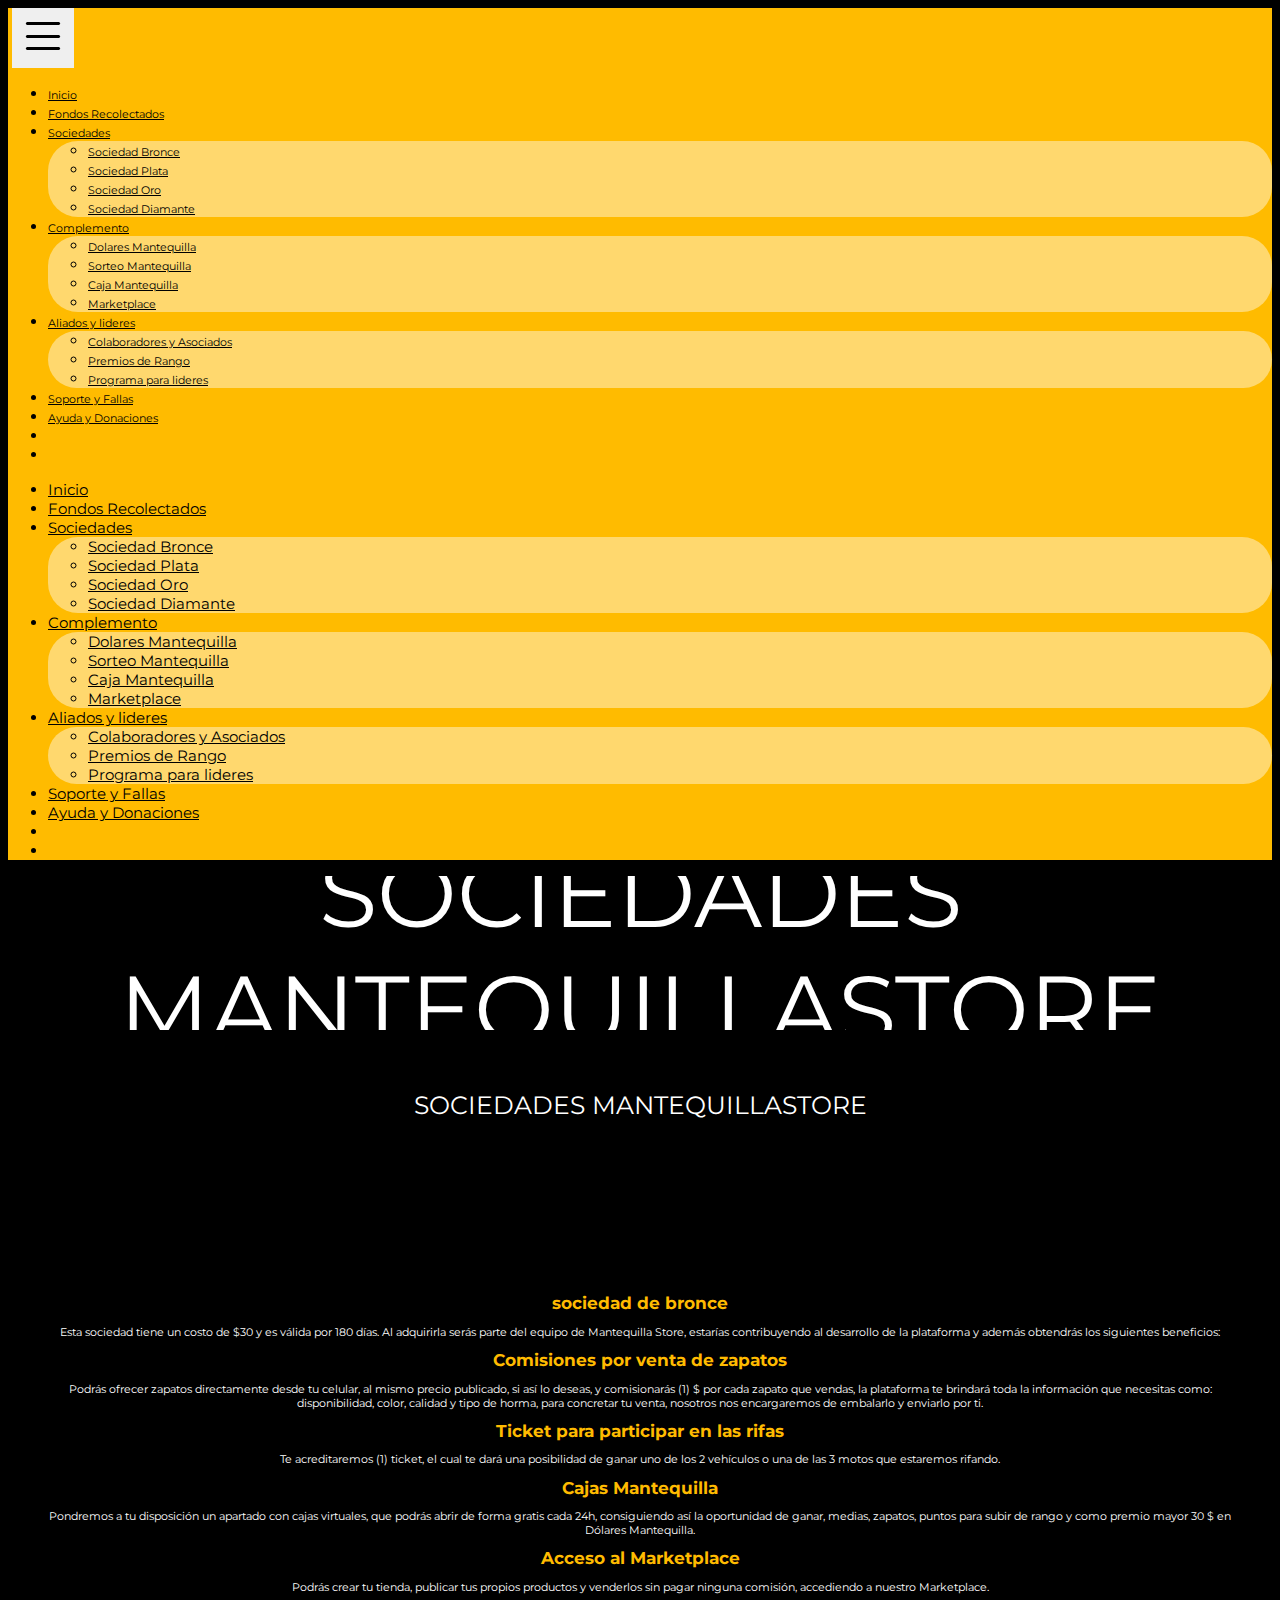
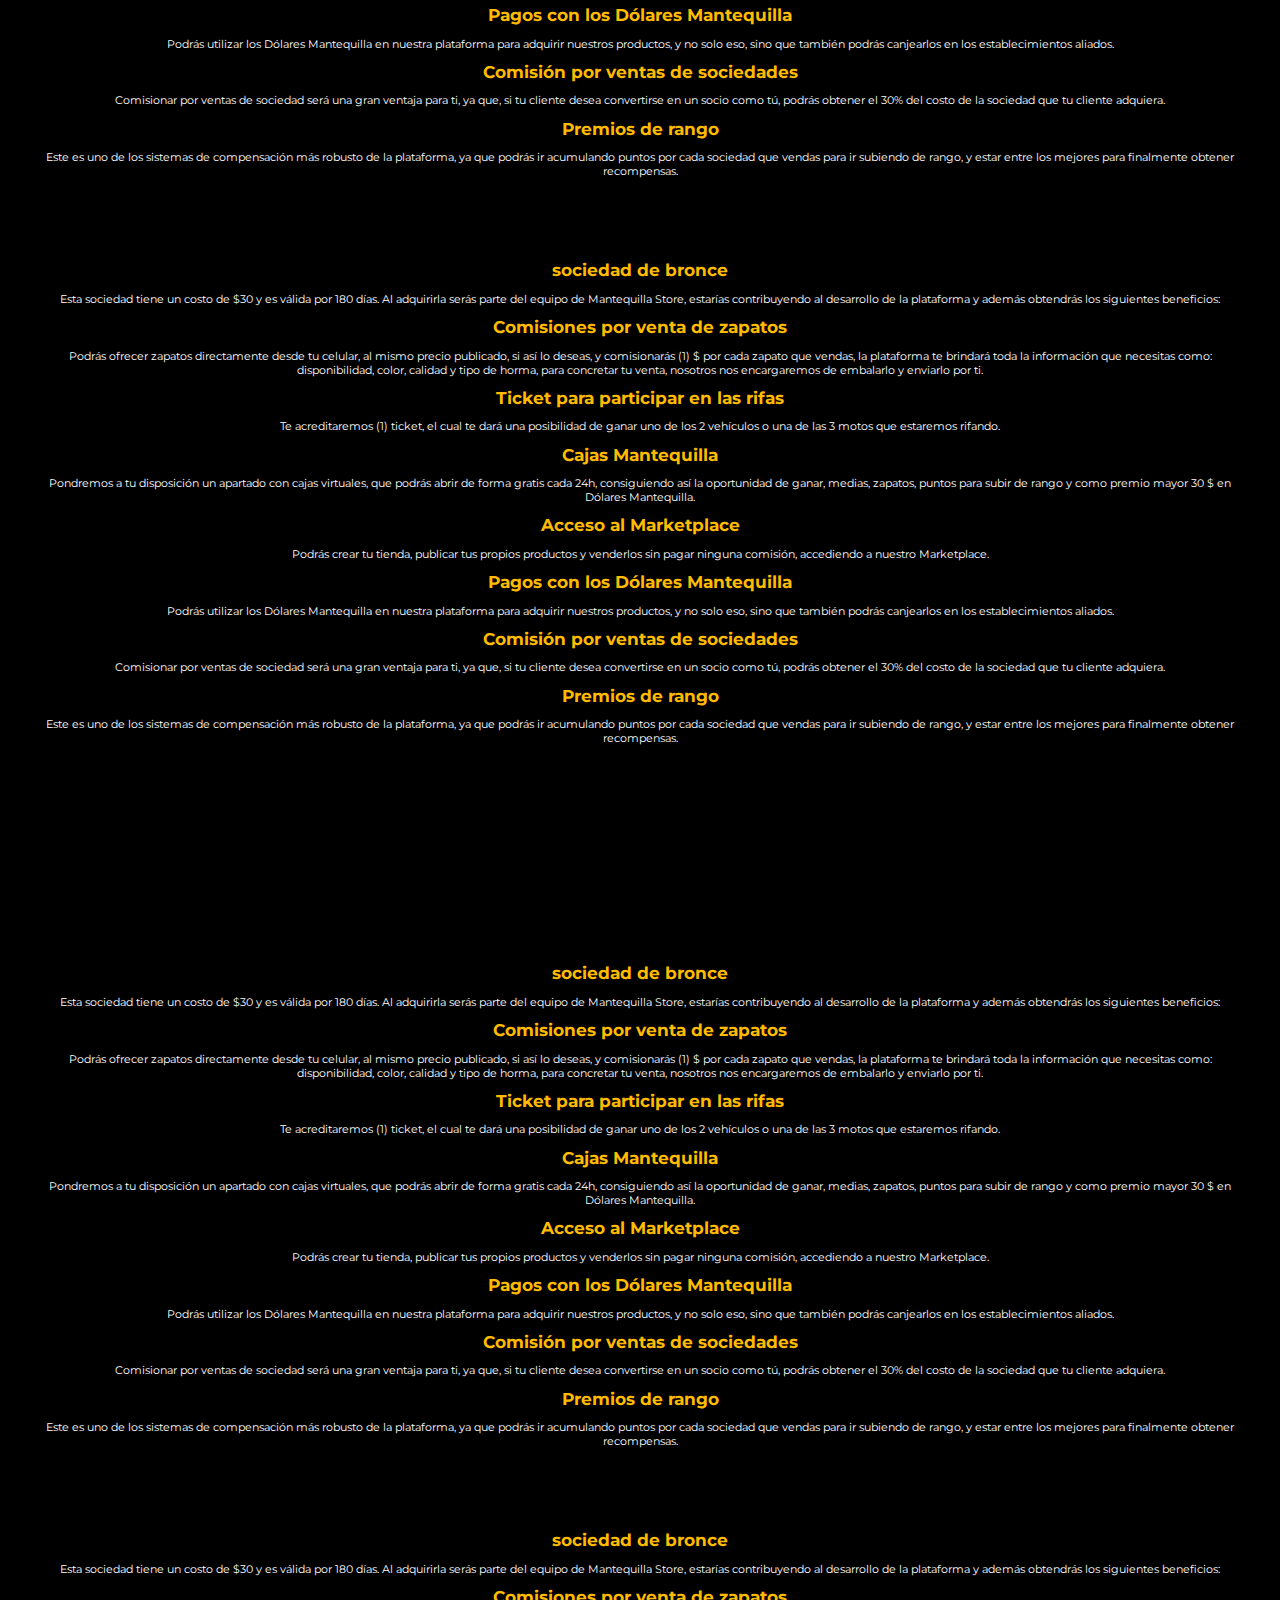
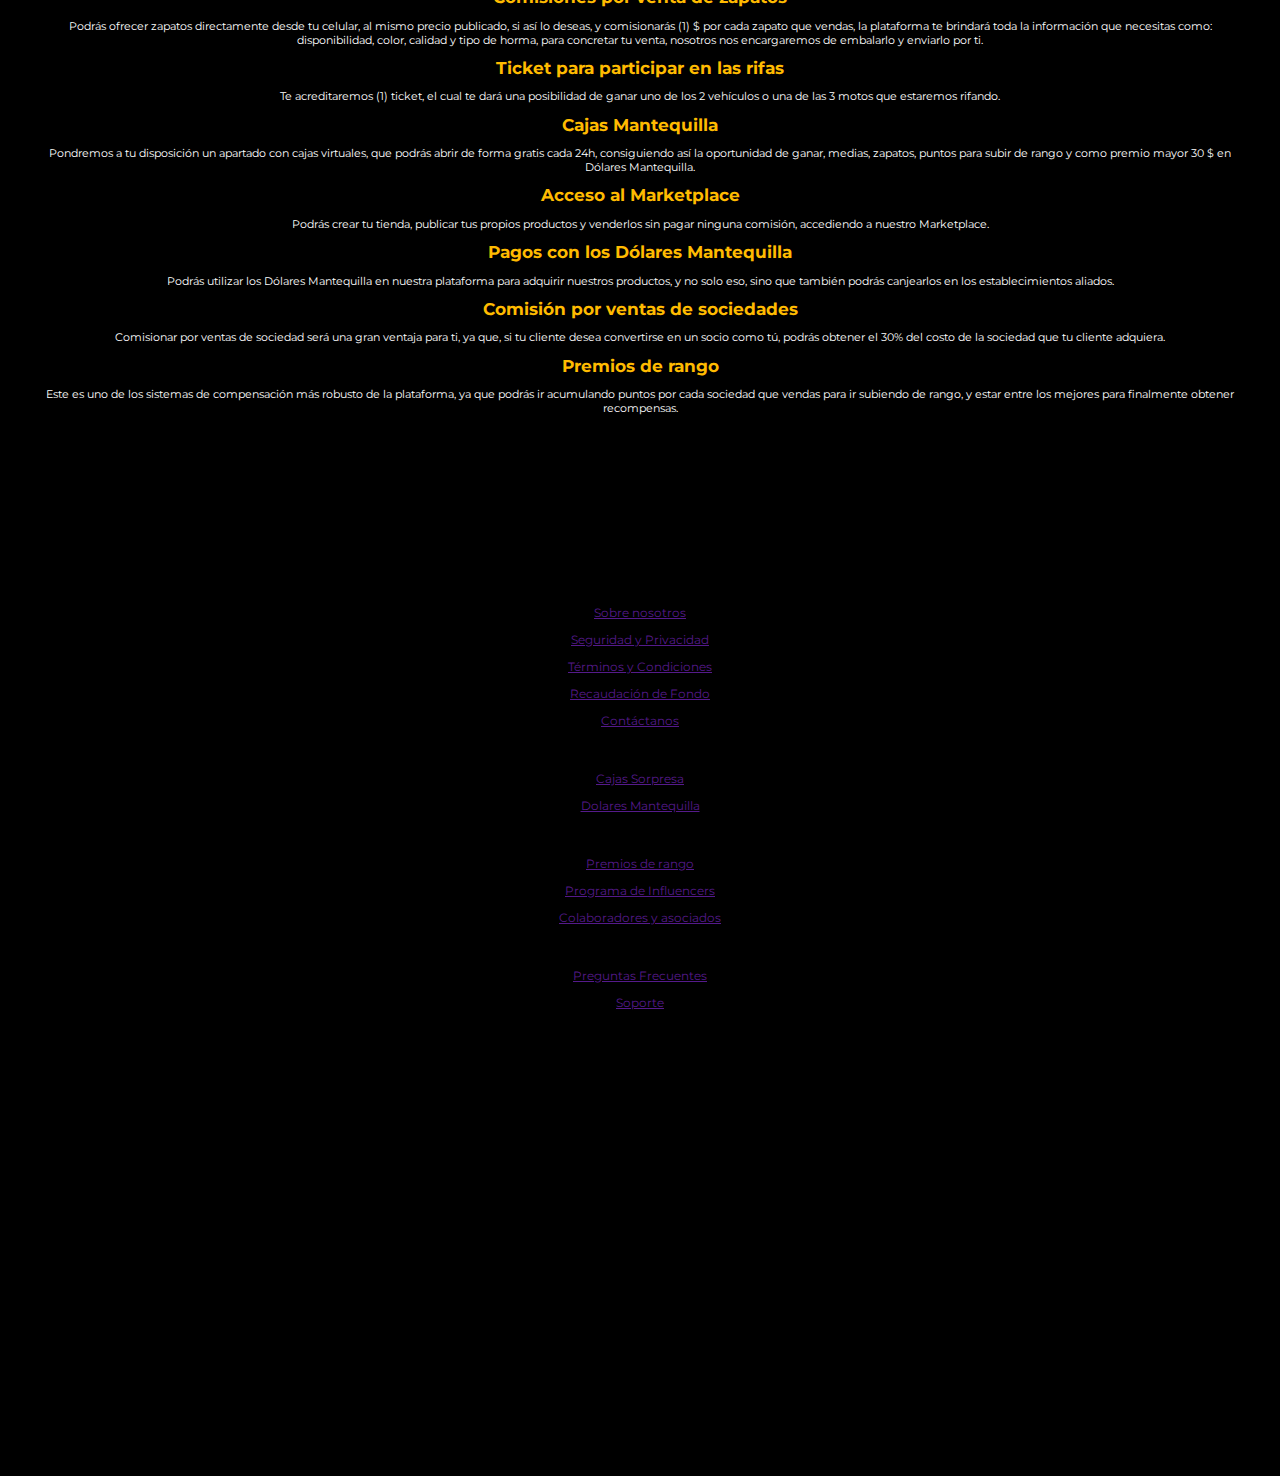
==== commit 78f68005: "Add files via upload" ====
--- a/Sociedades.html
+++ b/Sociedades.html
@@ -158,7 +158,7 @@
         </div>
         
     <video muted autoplay loop  id="video">
-        <source src="./Imagenes index/Nike Air Max 270 - Animation.mp4" type="video/mp4">
+        <source src="./Imagenes index/Nike Air Max 97 - Evolution (Animation).mp4" type="video/mp4">
     </video>
 </section>
 
@@ -174,8 +174,11 @@
         </div>
     </div>
     
+
+
+
     <video muted autoplay playsinline loop width="100%" >
-        <source src="./Imagenes index/Nike Air Max 270 - Animation.mp4" type="video/mp4">
+        <source src="./Imagenes index/Nike Air Max 97 - Evolution (Animation).mp4" type="video/mp4">
     </video>
 </section>
 
@@ -184,11 +187,170 @@
         <div class="card" id="sociedad">
             <div class="card-body"  id="sociedad">
                 <div class="container">
-                    <div class="row">
-                        <div class="col" style="text-align: center;">
-                            <img src="./Imagenes index/bronce-1024x1024.png" width="50%"  alt="">
-                        </div>
-                    </div>
+                    <div class="row" style="padding: 30px;"> 
+                        <div class="col" style="text-align: center; " data-aos="flip-right">
+                            <div class="card" id="card-bronce">
+                                <div class="card-body" id="card-bronce">
+                                    <div class="card-title" style="font-size: 40px; color: black;">Sociedad Bronce</div>
+                                    <img src="./Imagenes index/bronce-1024x1024.png" width="325px"  alt="">
+                                </div>
+                            </div>
+                        </div>
+                        <div class="col" style="text-align: center;" id="Bronce">
+                            <h1>sociedad de bronce</h1>
+                            <p>Esta sociedad tiene un costo de $30 y es válida por 180 días. Al adquirirla serás parte del equipo de Mantequilla Store, estarías contribuyendo al desarrollo de la plataforma y además obtendrás los siguientes beneficios:  </p>
+                            
+                            <h1>Comisiones por venta de zapatos</h1>
+                            <p>Podrás ofrecer zapatos directamente desde tu celular, al mismo precio publicado, si así lo deseas, y comisionarás (1) $ por cada zapato que vendas, la plataforma te brindará toda la información que necesitas como: disponibilidad, color, calidad y tipo de horma, para concretar tu venta, nosotros nos encargaremos de embalarlo y enviarlo por ti.</p>
+
+                            <h1>Ticket para participar en las rifas</h1>
+                            <p>Te acreditaremos (1) ticket, el cual te dará una posibilidad de ganar uno de los 2 vehículos o una de las 3 motos que estaremos rifando. </p>
+
+                            <h1>Cajas Mantequilla</h1>
+                            <p>Pondremos a tu disposición un apartado con cajas virtuales, que podrás abrir de forma gratis cada 24h, consiguiendo así la oportunidad de ganar, medias, zapatos, puntos para subir de rango y como premio mayor 30 $ en Dólares Mantequilla.</p>
+
+                            <h1>Acceso al Marketplace</h1>
+                            <p>Podrás crear tu tienda, publicar tus propios productos y venderlos sin pagar ninguna comisión, accediendo a nuestro Marketplace.
+                            </p>
+
+                            <h1>Pagos con los Dólares Mantequilla</h1>
+                            <p>Podrás utilizar los Dólares Mantequilla en nuestra plataforma para adquirir nuestros productos, y no solo eso, sino que también podrás canjearlos en los establecimientos aliados.</p>
+
+                            <h1>Comisión por ventas de sociedades</h1>
+                            <p>Comisionar por ventas de sociedad será una gran ventaja para ti, ya que, si tu cliente desea convertirse en un socio como tú, podrás obtener el 30% del costo de la sociedad que tu cliente adquiera.</p>
+                        
+                            <h1>Premios de rango</h1>
+                            <p>Este es uno de los sistemas de compensación más robusto de la plataforma, ya que podrás ir acumulando puntos por cada sociedad que vendas para ir subiendo de rango, y estar entre los mejores para finalmente obtener recompensas.</p>
+                        
+                        </div>
+                    </div>
+
+
+
+                    <div class="row" style="padding: 30px;"> 
+                        <div class="col" style="text-align: center;" id="Bronce">
+                            <h1>sociedad de bronce</h1>
+                            <p>Esta sociedad tiene un costo de $30 y es válida por 180 días. Al adquirirla serás parte del equipo de Mantequilla Store, estarías contribuyendo al desarrollo de la plataforma y además obtendrás los siguientes beneficios:  </p>
+                            
+                            <h1>Comisiones por venta de zapatos</h1>
+                            <p>Podrás ofrecer zapatos directamente desde tu celular, al mismo precio publicado, si así lo deseas, y comisionarás (1) $ por cada zapato que vendas, la plataforma te brindará toda la información que necesitas como: disponibilidad, color, calidad y tipo de horma, para concretar tu venta, nosotros nos encargaremos de embalarlo y enviarlo por ti.</p>
+
+                            <h1>Ticket para participar en las rifas</h1>
+                            <p>Te acreditaremos (1) ticket, el cual te dará una posibilidad de ganar uno de los 2 vehículos o una de las 3 motos que estaremos rifando. </p>
+
+                            <h1>Cajas Mantequilla</h1>
+                            <p>Pondremos a tu disposición un apartado con cajas virtuales, que podrás abrir de forma gratis cada 24h, consiguiendo así la oportunidad de ganar, medias, zapatos, puntos para subir de rango y como premio mayor 30 $ en Dólares Mantequilla.</p>
+
+                            <h1>Acceso al Marketplace</h1>
+                            <p>Podrás crear tu tienda, publicar tus propios productos y venderlos sin pagar ninguna comisión, accediendo a nuestro Marketplace.
+                            </p>
+
+                            <h1>Pagos con los Dólares Mantequilla</h1>
+                            <p>Podrás utilizar los Dólares Mantequilla en nuestra plataforma para adquirir nuestros productos, y no solo eso, sino que también podrás canjearlos en los establecimientos aliados.</p>
+
+                            <h1>Comisión por ventas de sociedades</h1>
+                            <p>Comisionar por ventas de sociedad será una gran ventaja para ti, ya que, si tu cliente desea convertirse en un socio como tú, podrás obtener el 30% del costo de la sociedad que tu cliente adquiera.</p>
+                        
+                            <h1>Premios de rango</h1>
+                            <p>Este es uno de los sistemas de compensación más robusto de la plataforma, ya que podrás ir acumulando puntos por cada sociedad que vendas para ir subiendo de rango, y estar entre los mejores para finalmente obtener recompensas.</p>
+                        
+                        </div>
+                        <div class="col" style="text-align: center; " data-aos="flip-left">
+                            <div class="card" id="card-bronce">
+                                <div class="card-body" id="card-bronce">
+                                    <div class="card-title" style="font-size: 40px; color: black;">Sociedad Bronce</div>
+                                    <img src="./Imagenes index/Plata.png" width="325px"  alt="">
+                                </div>
+                            </div>
+                        </div>
+                    </div>
+
+
+
+
+
+                    <div class="row" style="padding: 30px;"> 
+                        <div class="col" style="text-align: center; " data-aos="flip-right">
+                            <div class="card" id="card-bronce">
+                                <div class="card-body" id="card-bronce">
+                                    <div class="card-title" style="font-size: 40px; color: black;">Sociedad Bronce</div>
+                                    <img src="./Imagenes index/Oro.png" width="325px"  alt="">
+                                </div>
+                            </div>
+                        </div>
+                        <div class="col" style="text-align: center;" id="Bronce">
+                            <h1>sociedad de bronce</h1>
+                            <p>Esta sociedad tiene un costo de $30 y es válida por 180 días. Al adquirirla serás parte del equipo de Mantequilla Store, estarías contribuyendo al desarrollo de la plataforma y además obtendrás los siguientes beneficios:  </p>
+                            
+                            <h1>Comisiones por venta de zapatos</h1>
+                            <p>Podrás ofrecer zapatos directamente desde tu celular, al mismo precio publicado, si así lo deseas, y comisionarás (1) $ por cada zapato que vendas, la plataforma te brindará toda la información que necesitas como: disponibilidad, color, calidad y tipo de horma, para concretar tu venta, nosotros nos encargaremos de embalarlo y enviarlo por ti.</p>
+
+                            <h1>Ticket para participar en las rifas</h1>
+                            <p>Te acreditaremos (1) ticket, el cual te dará una posibilidad de ganar uno de los 2 vehículos o una de las 3 motos que estaremos rifando. </p>
+
+                            <h1>Cajas Mantequilla</h1>
+                            <p>Pondremos a tu disposición un apartado con cajas virtuales, que podrás abrir de forma gratis cada 24h, consiguiendo así la oportunidad de ganar, medias, zapatos, puntos para subir de rango y como premio mayor 30 $ en Dólares Mantequilla.</p>
+
+                            <h1>Acceso al Marketplace</h1>
+                            <p>Podrás crear tu tienda, publicar tus propios productos y venderlos sin pagar ninguna comisión, accediendo a nuestro Marketplace.
+                            </p>
+
+                            <h1>Pagos con los Dólares Mantequilla</h1>
+                            <p>Podrás utilizar los Dólares Mantequilla en nuestra plataforma para adquirir nuestros productos, y no solo eso, sino que también podrás canjearlos en los establecimientos aliados.</p>
+
+                            <h1>Comisión por ventas de sociedades</h1>
+                            <p>Comisionar por ventas de sociedad será una gran ventaja para ti, ya que, si tu cliente desea convertirse en un socio como tú, podrás obtener el 30% del costo de la sociedad que tu cliente adquiera.</p>
+                        
+                            <h1>Premios de rango</h1>
+                            <p>Este es uno de los sistemas de compensación más robusto de la plataforma, ya que podrás ir acumulando puntos por cada sociedad que vendas para ir subiendo de rango, y estar entre los mejores para finalmente obtener recompensas.</p>
+                        
+                        </div>
+                    </div>
+
+
+
+
+                    <div class="row" style="padding: 30px;"> 
+                        <div class="col" style="text-align: center;" id="Bronce">
+                            <h1>sociedad de bronce</h1>
+                            <p>Esta sociedad tiene un costo de $30 y es válida por 180 días. Al adquirirla serás parte del equipo de Mantequilla Store, estarías contribuyendo al desarrollo de la plataforma y además obtendrás los siguientes beneficios:  </p>
+                            
+                            <h1>Comisiones por venta de zapatos</h1>
+                            <p>Podrás ofrecer zapatos directamente desde tu celular, al mismo precio publicado, si así lo deseas, y comisionarás (1) $ por cada zapato que vendas, la plataforma te brindará toda la información que necesitas como: disponibilidad, color, calidad y tipo de horma, para concretar tu venta, nosotros nos encargaremos de embalarlo y enviarlo por ti.</p>
+
+                            <h1>Ticket para participar en las rifas</h1>
+                            <p>Te acreditaremos (1) ticket, el cual te dará una posibilidad de ganar uno de los 2 vehículos o una de las 3 motos que estaremos rifando. </p>
+
+                            <h1>Cajas Mantequilla</h1>
+                            <p>Pondremos a tu disposición un apartado con cajas virtuales, que podrás abrir de forma gratis cada 24h, consiguiendo así la oportunidad de ganar, medias, zapatos, puntos para subir de rango y como premio mayor 30 $ en Dólares Mantequilla.</p>
+
+                            <h1>Acceso al Marketplace</h1>
+                            <p>Podrás crear tu tienda, publicar tus propios productos y venderlos sin pagar ninguna comisión, accediendo a nuestro Marketplace.
+                            </p>
+
+                            <h1>Pagos con los Dólares Mantequilla</h1>
+                            <p>Podrás utilizar los Dólares Mantequilla en nuestra plataforma para adquirir nuestros productos, y no solo eso, sino que también podrás canjearlos en los establecimientos aliados.</p>
+
+                            <h1>Comisión por ventas de sociedades</h1>
+                            <p>Comisionar por ventas de sociedad será una gran ventaja para ti, ya que, si tu cliente desea convertirse en un socio como tú, podrás obtener el 30% del costo de la sociedad que tu cliente adquiera.</p>
+                        
+                            <h1>Premios de rango</h1>
+                            <p>Este es uno de los sistemas de compensación más robusto de la plataforma, ya que podrás ir acumulando puntos por cada sociedad que vendas para ir subiendo de rango, y estar entre los mejores para finalmente obtener recompensas.</p>
+                        
+                        </div>
+                        <div class="col" style="text-align: center; " data-aos="flip-left">
+                            <div class="card" id="card-bronce">
+                                <div class="card-body" id="card-bronce">
+                                    <div class="card-title" style="font-size: 40px; color: black;">Sociedad Bronce</div>
+                                    <img src="./Imagenes index/Diamante.png" width="325px"  alt="">
+                                </div>
+                            </div>
+                        </div>
+                    </div>
+
+
+
+
                 </div>
             </div>
         </div>
--- a/Sociedades.css
+++ b/Sociedades.css
@@ -154,7 +154,7 @@
 
     text-align: center;
     color: white;
-    font-size: 30px;
+    font-size: 25px;
 
 
     animation: typing 2s steps(70), blink .2s infinite step-end alternate;
@@ -196,6 +196,25 @@
 }
 
 
+#card-bronce{
+
+border-radius: 40px;
+background-color: white;
+
+}
+
+#Bronce h1{
+
+font-size: 17px;
+color: #ffbb00;
+
+}
+
+#Bronce p{
+
+    font-size: 11px;
+    color: white;
+}
 
 
 
